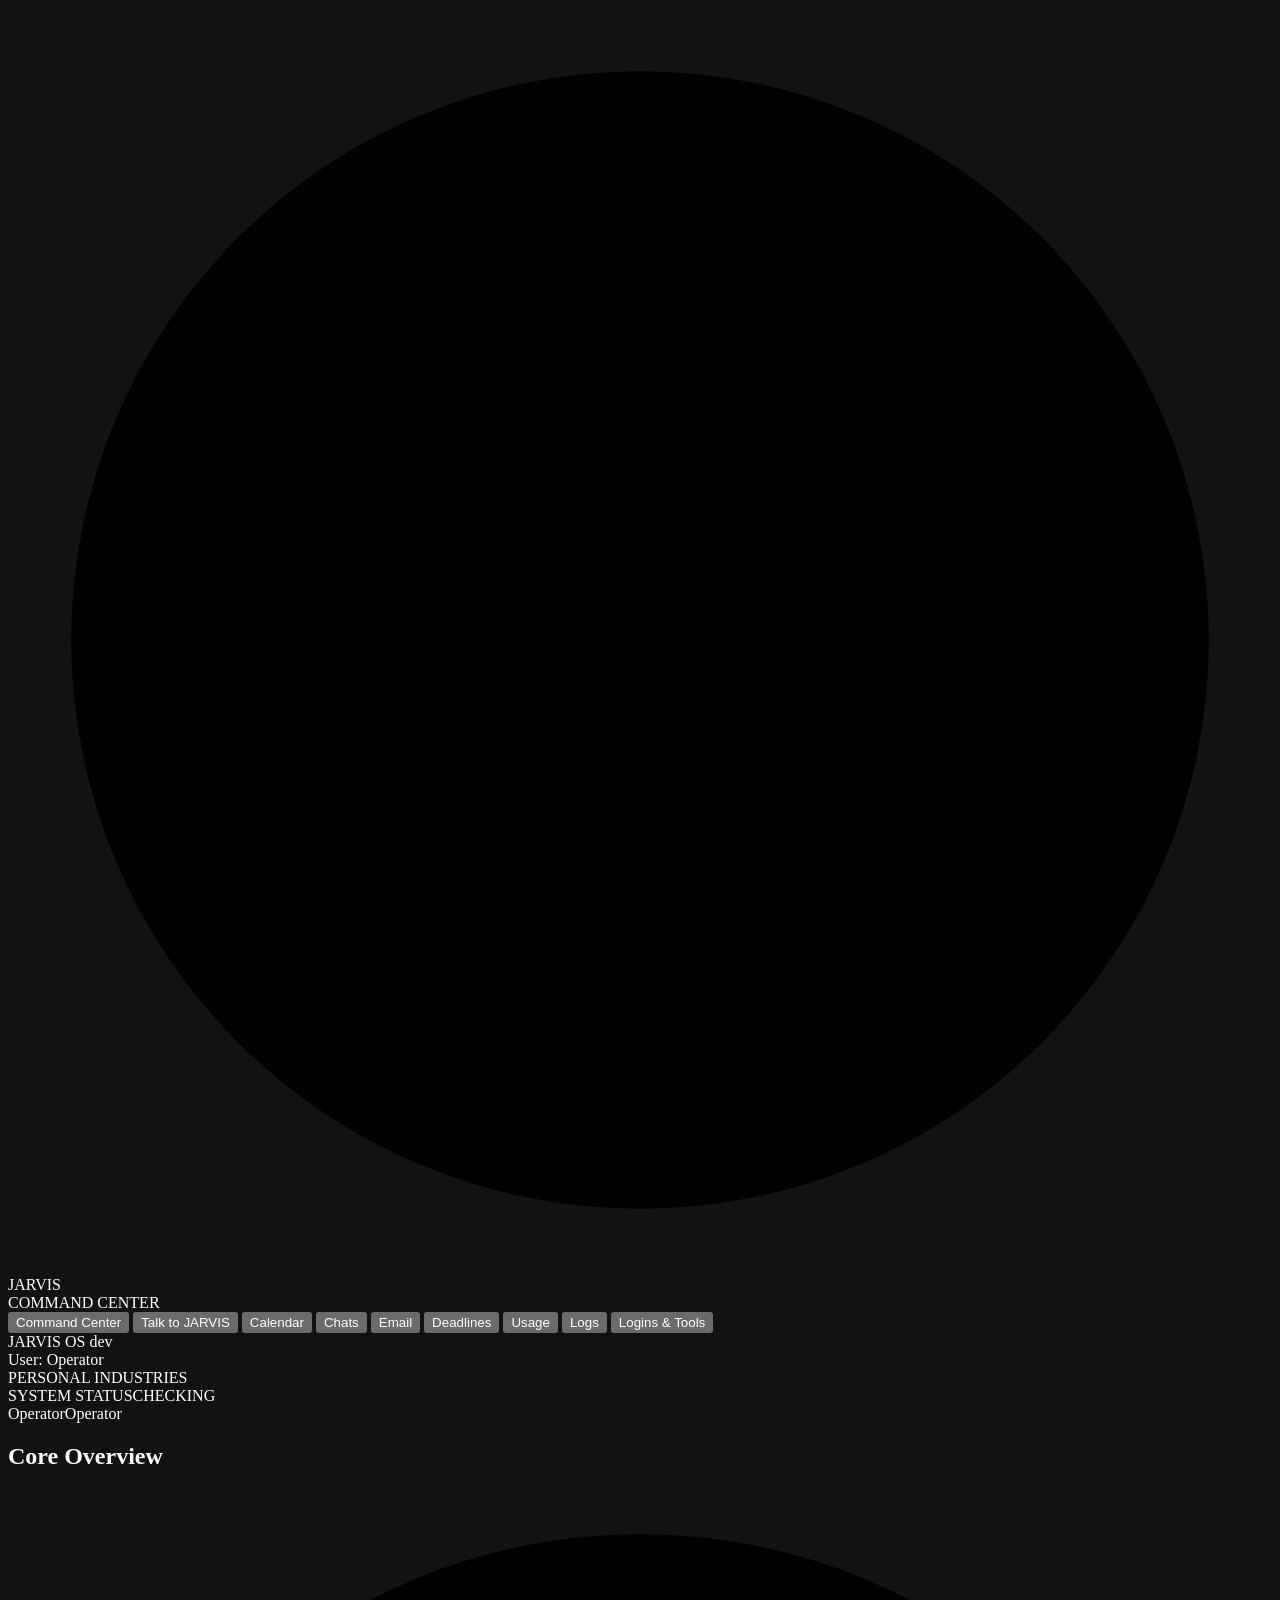
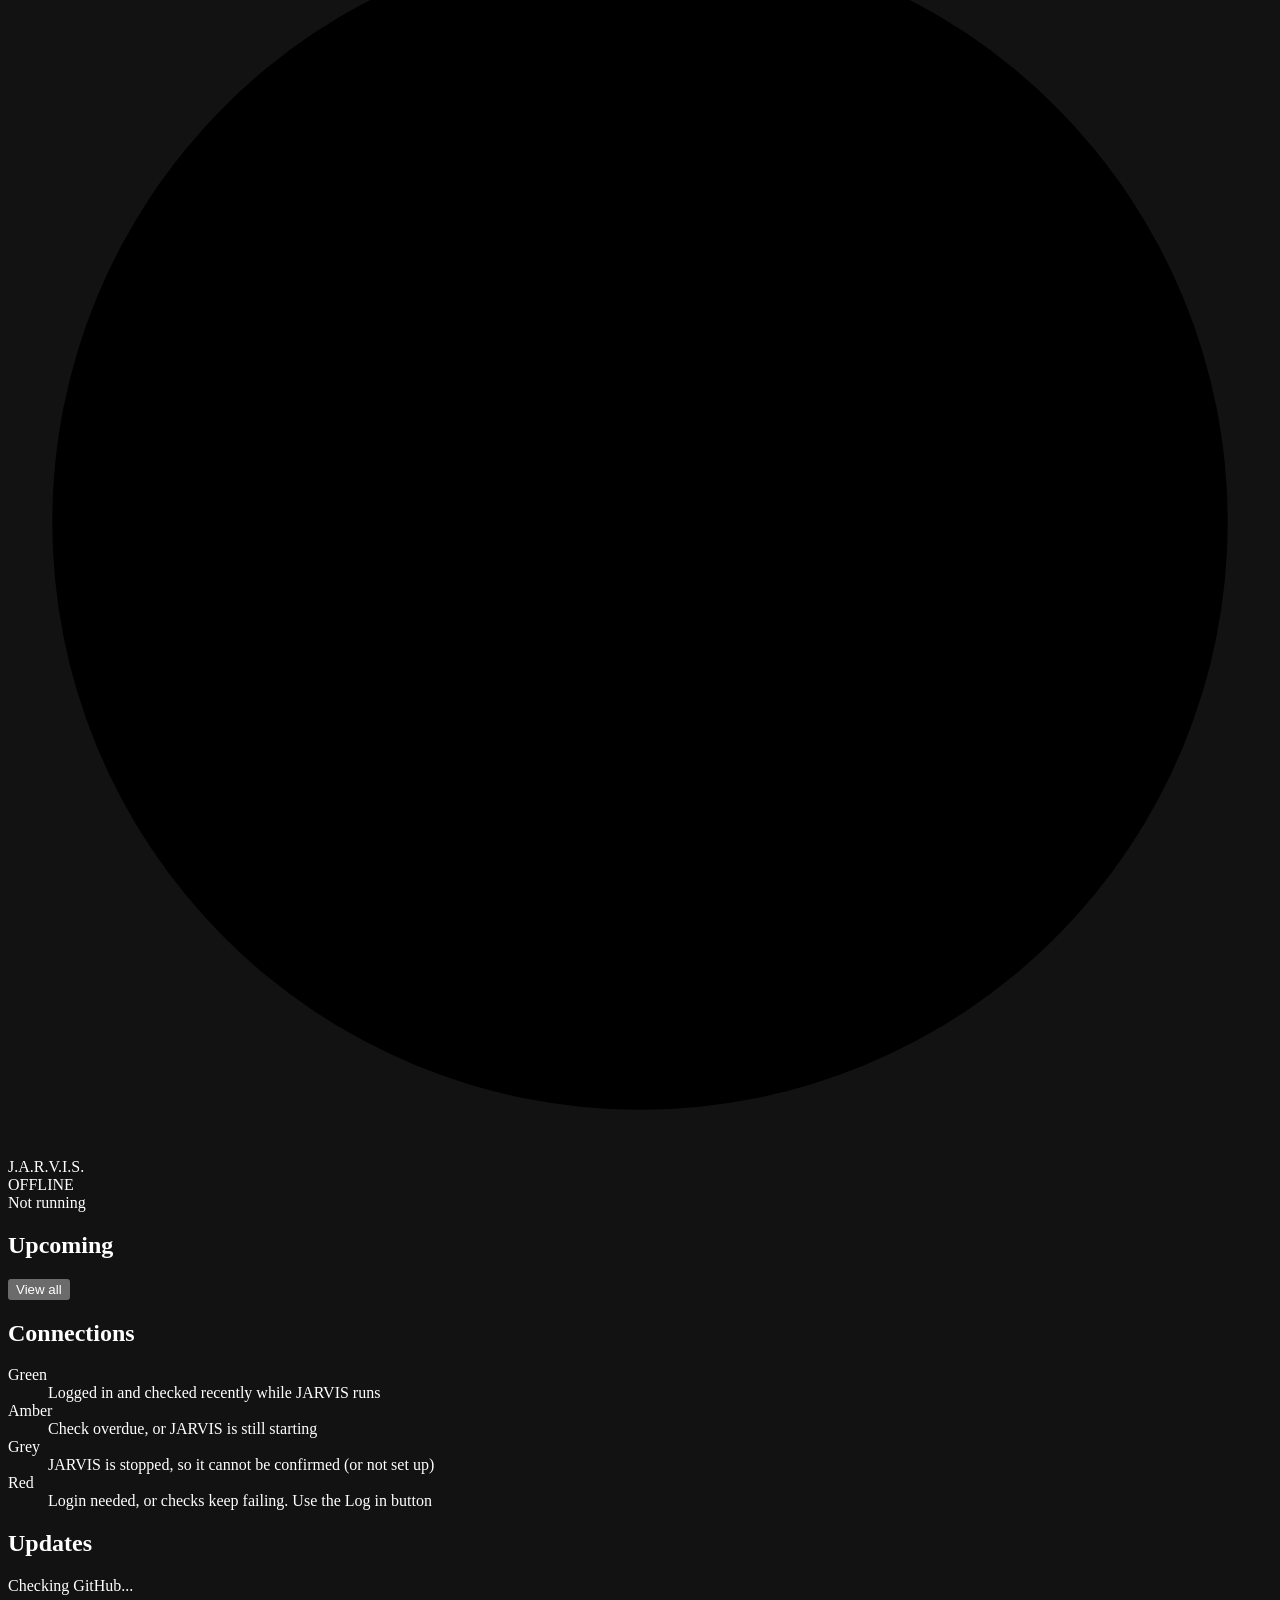
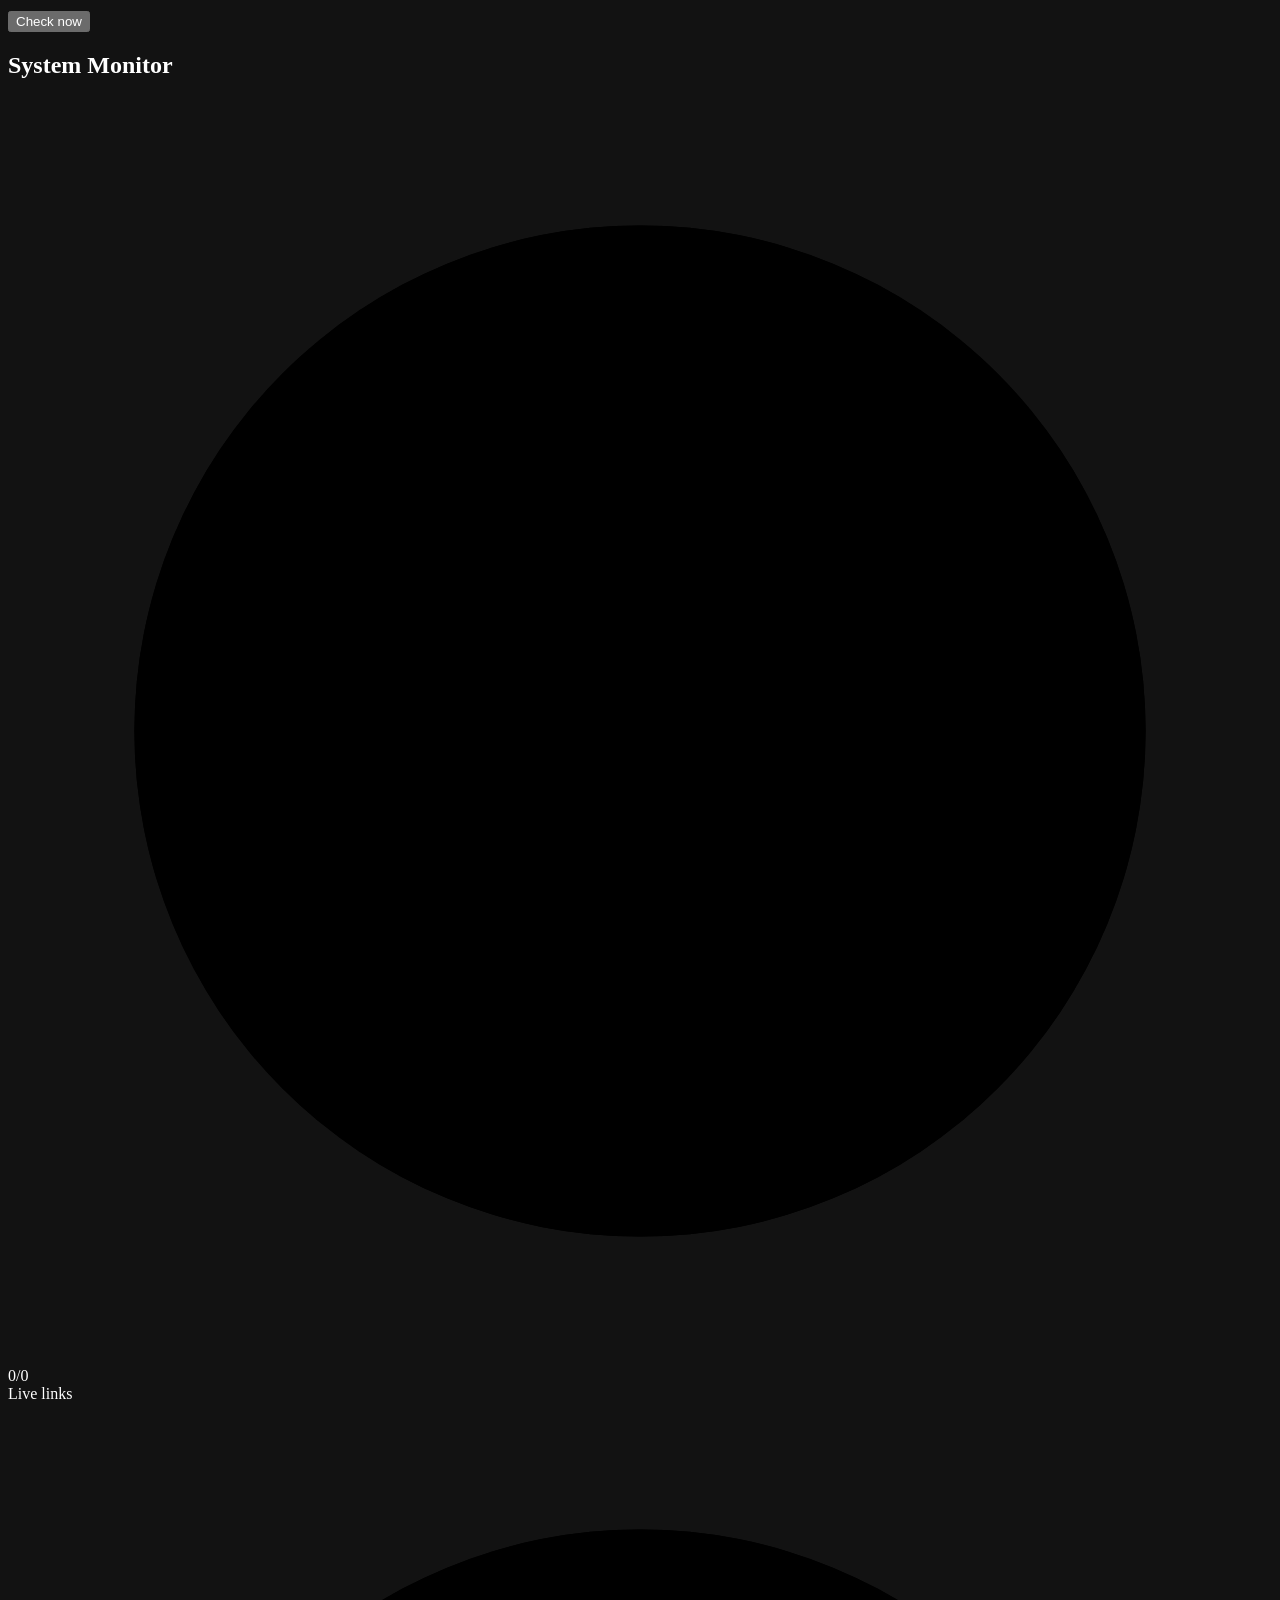
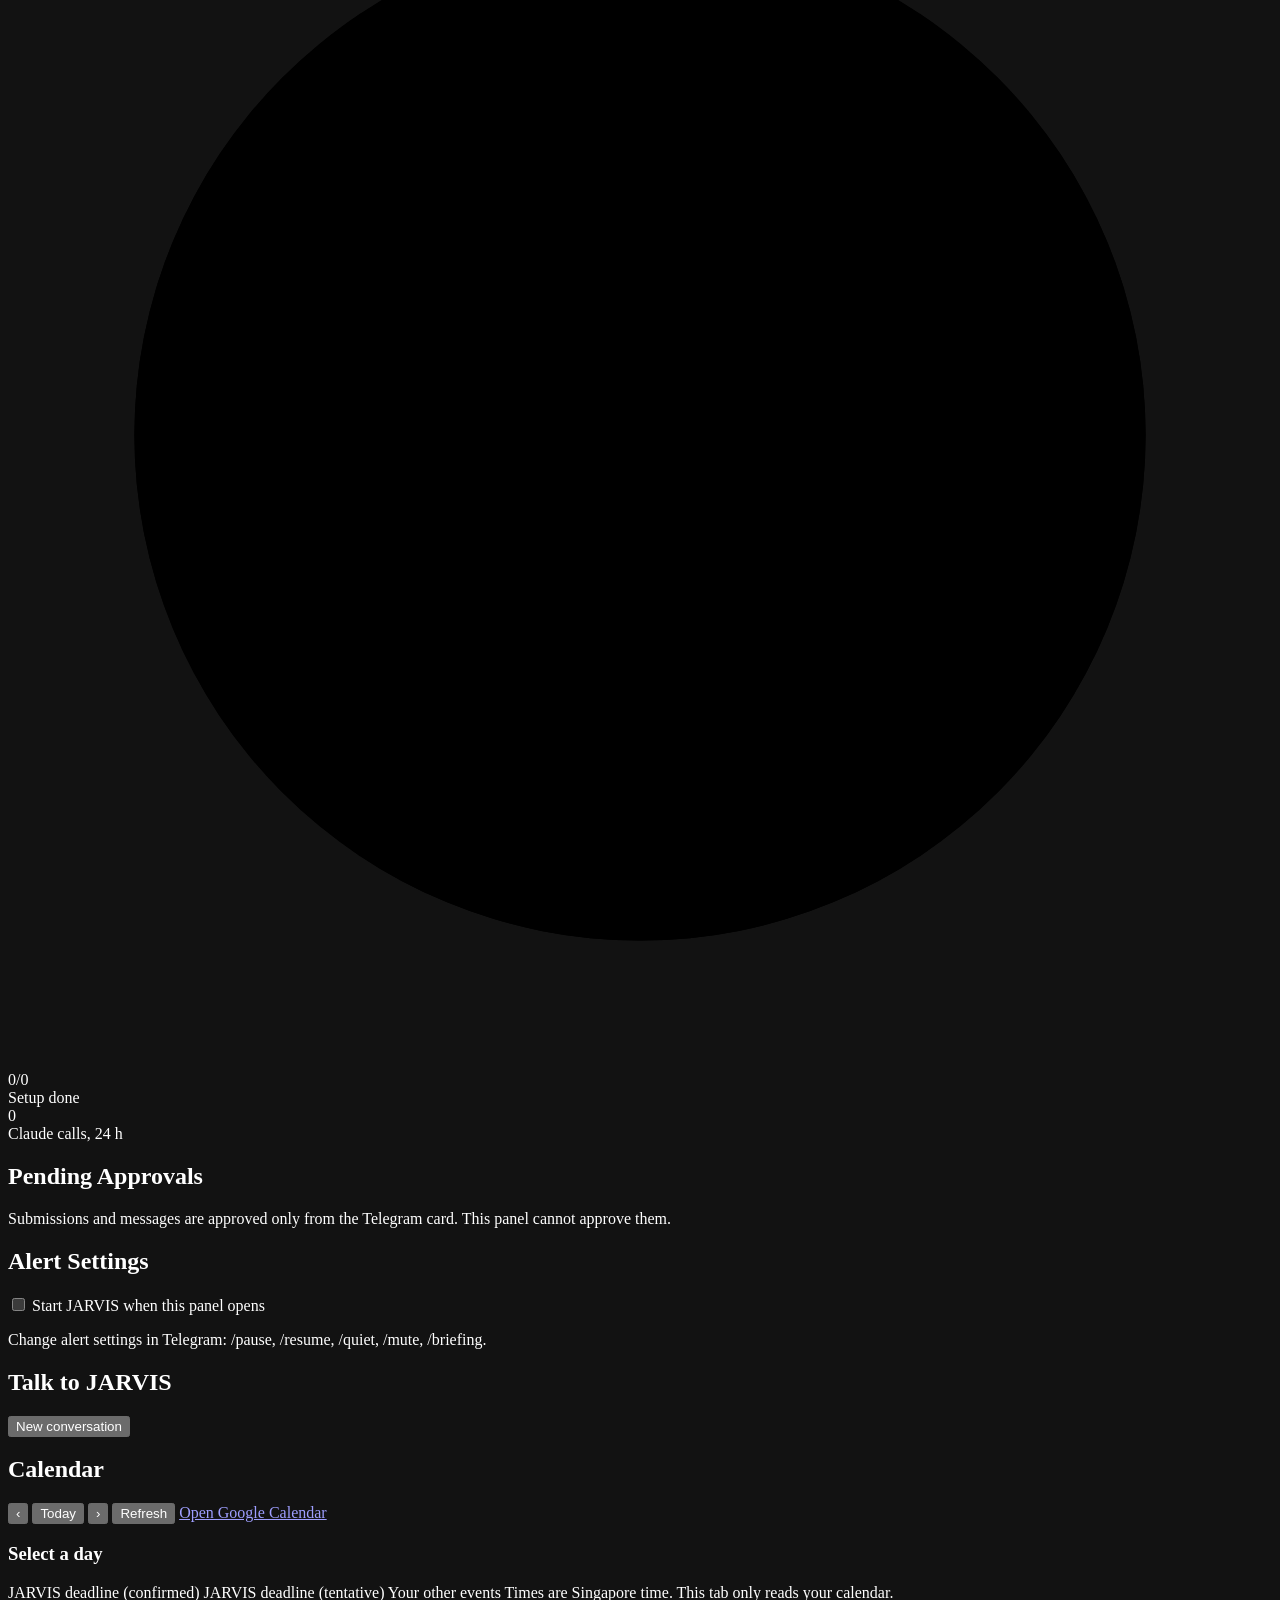
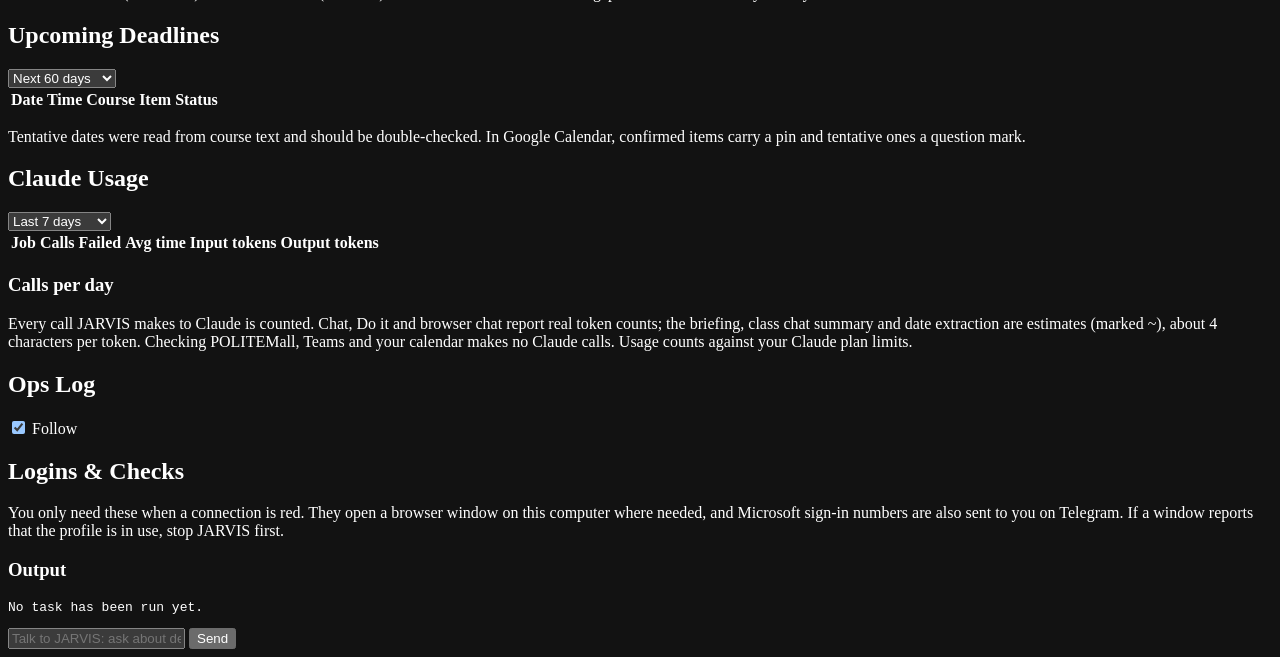
==== ui/static/index.html @ 7aaf9af2 "Initial public release" ====
<!doctype html>
<html lang="en-GB">
<head>
<meta charset="utf-8">
<meta name="viewport" content="width=device-width, initial-scale=1">
<meta name="color-scheme" content="dark">
<title>J.A.R.V.I.S. Command Center</title>
<link rel="icon" href="data:image/svg+xml,%3Csvg xmlns='http://www.w3.org/2000/svg' viewBox='0 0 60 60'%3E%3Crect width='60' height='60' rx='12' fill='%2302080f'/%3E%3Ccircle cx='30' cy='30' r='22' fill='none' stroke='%2328e0ff' stroke-width='3'/%3E%3Ccircle cx='30' cy='30' r='13' fill='none' stroke='%2328e0ff' stroke-width='2' stroke-dasharray='4 3'/%3E%3Ccircle cx='30' cy='30' r='5' fill='%2328e0ff'/%3E%3C/svg%3E">
<link rel="stylesheet" href="/static/app.css">
</head>
<body>
<div class="shell">

  <aside class="side">
    <div class="logo">
      <svg class="logo-mark" viewBox="0 0 60 60" aria-hidden="true">
        <circle cx="30" cy="30" r="27" class="lm-a"/><circle cx="30" cy="30" r="20" class="lm-b"/>
        <circle cx="30" cy="30" r="12" class="lm-c"/><circle cx="30" cy="30" r="5" class="lm-d"/>
      </svg>
      <div><div class="logo-name">JARVIS</div><div class="logo-sub">COMMAND CENTER</div></div>
    </div>
    <nav class="nav" role="tablist">
      <button class="nav-item active" data-view="overview" role="tab" title="Command Center"><i class="ico ico-grid"></i><span class="nl">Command Center</span></button>
      <button class="nav-item" data-view="chat" role="tab" title="Talk to JARVIS"><i class="ico ico-chat"></i><span class="nl">Talk to JARVIS</span></button>
      <button class="nav-item" data-view="calendar" role="tab" title="Calendar"><i class="ico ico-cal"></i><span class="nl">Calendar</span></button>
      <button class="nav-item" data-view="chats" role="tab" title="Chats"><i class="ico ico-people"></i><span class="nl">Chats</span></button>
      <button class="nav-item" data-view="inbox" role="tab" title="Email"><i class="ico ico-mail"></i><span class="nl">Email</span></button>
      <button class="nav-item" data-view="deadlines" role="tab" title="Deadlines"><i class="ico ico-list"></i><span class="nl">Deadlines</span></button>
      <button class="nav-item" data-view="usage" role="tab" title="Usage"><i class="ico ico-bars"></i><span class="nl">Usage</span></button>
      <button class="nav-item" data-view="logs" role="tab" title="Logs"><i class="ico ico-term"></i><span class="nl">Logs</span></button>
      <button class="nav-item" data-view="tools" role="tab" title="Logins &amp; Tools"><i class="ico ico-key"></i><span class="nl">Logins &amp; Tools</span></button>
    </nav>
    <div class="side-foot">
      <div class="os-line">JARVIS OS <span id="version">dev</span></div>
      <div class="os-line">User: <span id="who-name">Operator</span></div>
      <div class="brand-foot" id="brand-foot">PERSONAL INDUSTRIES</div>
    </div>
  </aside>

  <div class="main">
    <header class="topbar">
      <div class="status-pill"><span class="lbl">SYSTEM STATUS</span><span id="sys-dot" class="dot grey"></span><span id="sys-text" class="sys-text">CHECKING</span></div>
      <div class="clock"><div id="clock-date" class="clock-date"></div><div id="clock-time" class="clock-time"></div></div>
      <div class="top-right">
        <div id="chips" class="chips" aria-label="Connection status"></div>
        <button id="btn-start" class="btn btn-primary" hidden>Start</button>
        <button id="btn-restart" class="btn" hidden>Restart</button>
        <button id="btn-stop" class="btn btn-danger" hidden>Stop</button>
        <div class="operator"><span class="op-name" id="op-name">Operator</span><span class="op-role">Operator</span></div>
      </div>
    </header>

    <div id="notice" class="notice" hidden></div>

    <main class="views">

      <!-- ===== COMMAND CENTER ===== -->
      <section id="view-overview" class="view active">
        <div class="ov-grid">
          <div class="hud area-core">
            <h2>Core Overview</h2>
            <ul id="core-list" class="rows"></ul>
          </div>

          <div class="hero area-hero" id="hero" data-state="offline">
            <svg class="core" viewBox="0 0 400 400" aria-hidden="true">
              <defs>
                <filter id="glow" x="-30%" y="-30%" width="160%" height="160%"><feGaussianBlur stdDeviation="3.5" result="b"/><feMerge><feMergeNode in="b"/><feMergeNode in="SourceGraphic"/></feMerge></filter>
                <radialGradient id="core-fill" cx="50%" cy="50%" r="50%"><stop offset="0" stop-color="var(--core)" stop-opacity=".22"/><stop offset="1" stop-color="var(--core)" stop-opacity="0"/></radialGradient>
              </defs>
              <circle cx="200" cy="200" r="190" fill="url(#core-fill)"/>
              <g class="spin-slow"><circle cx="200" cy="200" r="186" class="ring ring-ticks"/></g>
              <g class="spin-rev"><circle cx="200" cy="200" r="160" class="ring ring-band" filter="url(#glow)"/></g>
              <g class="spin-mid"><path d="M 200 40 A 160 160 0 0 1 340 120" class="ring ring-accent" filter="url(#glow)"/></g>
              <g class="spin-slow"><circle cx="200" cy="200" r="132" class="ring ring-dash"/></g>
              <circle cx="200" cy="200" r="112" class="ring ring-inner" filter="url(#glow)"/>
              <polygon points="200,128 262,236 138,236" class="reactor" filter="url(#glow)"/>
              <polygon points="200,152 242,226 158,226" class="reactor reactor-in"/>
              <circle cx="200" cy="198" r="9" class="reactor-core" filter="url(#glow)"/>
            </svg>
            <div class="core-text">
              <div class="core-name">J.A.R.V.I.S.</div>
              <div id="core-state" class="core-state">OFFLINE</div>
              <div id="core-sub" class="core-sub">Not running</div>
            </div>
          </div>

          <div class="hud area-feed">
            <div class="row-between"><h2>Upcoming</h2><button class="link" data-goto="deadlines">View all</button></div>
            <ul id="feed" class="feed"></ul>
          </div>

          <div class="hud area-conn">
            <h2>Connections</h2>
            <div id="connections" class="tiles"></div>
            <dl class="legend" aria-label="Legend">
              <dt><span class="dot green"></span>Green</dt><dd>Logged in and checked recently while JARVIS runs</dd>
              <dt><span class="dot amber"></span>Amber</dt><dd>Check overdue, or JARVIS is still starting</dd>
              <dt><span class="dot grey"></span>Grey</dt><dd>JARVIS is stopped, so it cannot be confirmed (or not set up)</dd>
              <dt><span class="dot red"></span>Red</dt><dd>Login needed, or checks keep failing. Use the Log in button</dd>
            </dl>
          </div>

          <div class="hud area-upd">
            <h2>Updates</h2>
            <p id="update-msg" class="muted">Checking GitHub...</p>
            <ul id="update-changes" class="changes"></ul>
            <p id="update-notes" class="muted small"></p>
            <div class="btn-row">
              <button id="update-check" class="btn">Check now</button>
              <button id="update-apply" class="btn btn-primary" hidden>Update and restart</button>
            </div>
          </div>

          <div class="hud area-mon">
            <h2>System Monitor</h2>
            <div class="gauges">
              <div class="gauge"><svg viewBox="0 0 80 80"><circle class="g-track" cx="40" cy="40" r="32"/><circle id="g-links" class="g-val" cx="40" cy="40" r="32"/></svg><div class="g-num" id="g-links-n">0/0</div><div class="g-lbl">Live links</div></div>
              <div class="gauge"><svg viewBox="0 0 80 80"><circle class="g-track" cx="40" cy="40" r="32"/><circle id="g-setup" class="g-val" cx="40" cy="40" r="32"/></svg><div class="g-num" id="g-setup-n">0/0</div><div class="g-lbl">Setup done</div></div>
              <div class="gauge"><div class="big-num" id="g-calls">0</div><div class="g-lbl">Claude calls, 24 h</div></div>
            </div>
          </div>

          <div class="hud area-pend">
            <h2>Pending Approvals</h2>
            <div id="pending"></div>
            <p class="muted small">Submissions and messages are approved only from the Telegram card. This panel cannot approve them.</p>
          </div>

          <div class="hud area-alert">
            <h2>Alert Settings</h2>
            <dl class="kv" id="controls-kv"></dl>
            <label class="check"><input type="checkbox" id="autostart"> Start JARVIS when this panel opens</label>
            <p class="muted small">Change alert settings in Telegram: /pause, /resume, /quiet, /mute, /briefing.</p>
          </div>
        </div>
      </section>

      <!-- ===== CHAT ===== -->
      <section id="view-chat" class="view">
        <div class="hud chat-panel">
          <div class="row-between"><h2>Talk to JARVIS</h2><button id="chat-new" class="btn">New conversation</button></div>
          <div id="chat-log" class="chat-log" aria-live="polite"></div>
        </div>
      </section>

      <!-- ===== CALENDAR ===== -->
      <section id="view-calendar" class="view">
        <div class="hud">
          <div class="row-between cal-head">
            <h2 id="cal-title">Calendar</h2>
            <div class="btn-row cal-nav">
              <button id="cal-prev" class="btn" aria-label="Previous month">&lsaquo;</button>
              <button id="cal-today" class="btn">Today</button>
              <button id="cal-next" class="btn" aria-label="Next month">&rsaquo;</button>
              <button id="cal-refresh" class="btn">Refresh</button>
              <a class="btn" href="https://calendar.google.com/" target="_blank" rel="noopener noreferrer">Open Google Calendar</a>
            </div>
          </div>
          <div id="cal-msg" class="cal-msg" hidden></div>
          <div id="cal-body" class="cal-body">
            <div class="cal-main">
              <div class="cal-dow" id="cal-dow"></div>
              <div id="cal-grid" class="cal-grid"></div>
            </div>
            <aside class="cal-day">
              <h3 id="cal-day-title">Select a day</h3>
              <ul id="cal-day-list" class="cal-day-list"></ul>
            </aside>
          </div>
          <div class="cal-legend">
            <span><i class="sw sw-j"></i>JARVIS deadline (confirmed)</span>
            <span><i class="sw sw-t"></i>JARVIS deadline (tentative)</span>
            <span><i class="sw sw-o"></i>Your other events</span>
            <span class="muted">Times are Singapore time. This tab only reads your calendar.</span>
          </div>
        </div>
      </section>

      <!-- ===== CHATS (Telegram groups) ===== -->
      <section id="view-chats" class="view">
        <div class="hud" id="chats-setup" hidden>
          <h2 id="cs-title">Telegram groups</h2>
          <div id="cs-body"></div>
        </div>
        <div class="hud" id="chats-main" hidden>
          <div class="row-between"><h2>Group chats</h2><button id="chats-edit" class="btn">Change groups</button></div>
          <div id="chats-tabs" class="chat-tabs" role="tablist"></div>
          <div class="chat-tools">
            <input id="chats-search" type="search" placeholder="Search this group" aria-label="Search this group">
            <span id="chats-count" class="muted small"></span>
          </div>
          <div id="chats-log" class="msgs" aria-live="polite"></div>
          <p class="muted small">Read-only. JARVIS reads these groups as you and can never post to them. Messages come from other people, so treat links and requests in them with care.</p>
        </div>
      </section>

      <!-- ===== EMAIL ===== -->
      <section id="view-inbox" class="view">
        <div class="hud" id="inbox-setup" hidden>
          <h2>School email</h2>
          <div id="inbox-setup-body"></div>
        </div>
        <div class="hud" id="inbox-main" hidden>
          <div class="row-between"><h2>School email</h2><span id="inbox-stats" class="muted small"></span></div>
          <div class="chat-tools">
            <div id="inbox-filters" class="chat-tabs" role="tablist">
              <button class="chat-tab active" data-filter="all" type="button">All</button>
              <button class="chat-tab" data-filter="unread" type="button">Unread</button>
              <button class="chat-tab" data-filter="important" type="button">Important</button>
            </div>
            <input id="inbox-search" type="search" placeholder="Search subject, sender or text" aria-label="Search email">
          </div>
          <div class="mail-body">
            <ul id="inbox-list" class="mail-list"></ul>
            <article id="inbox-reader" class="mail-reader"><p class="muted">Select a message to read it.</p></article>
          </div>
          <p class="muted small">Read-only. JARVIS can read this mailbox but never send, move or delete mail. Messages come from other people: treat links and requests in them with care. Marked Important means from the school and about something time-sensitive.</p>
        </div>
      </section>

      <!-- ===== DEADLINES ===== -->
      <section id="view-deadlines" class="view">
        <div class="hud">
          <div class="row-between"><h2>Upcoming Deadlines</h2>
            <select id="dl-days"><option value="14">Next 14 days</option><option value="30">Next 30 days</option><option value="60" selected>Next 60 days</option><option value="180">Next 180 days</option></select>
          </div>
          <table class="table" id="dl-table"><thead><tr><th>Date</th><th>Time</th><th>Course</th><th>Item</th><th>Status</th></tr></thead><tbody></tbody></table>
          <p class="muted small">Tentative dates were read from course text and should be double-checked. In Google Calendar, confirmed items carry a pin and tentative ones a question mark.</p>
        </div>
      </section>

      <!-- ===== USAGE ===== -->
      <section id="view-usage" class="view">
        <div class="hud">
          <div class="row-between"><h2>Claude Usage</h2>
            <select id="usage-days"><option value="1">Last 24 hours</option><option value="7" selected>Last 7 days</option><option value="30">Last 30 days</option><option value="90">Last 90 days</option></select>
          </div>
          <div id="usage-total" class="stats"></div>
          <table class="table" id="usage-table"><thead><tr><th>Job</th><th class="num">Calls</th><th class="num">Failed</th><th class="num">Avg time</th><th class="num">Input tokens</th><th class="num">Output tokens</th></tr></thead><tbody></tbody></table>
          <h3>Calls per day</h3>
          <div id="usage-days-chart" class="bars"></div>
          <p class="muted small">Every call JARVIS makes to Claude is counted. Chat, Do it and browser chat report real token counts; the briefing, class chat summary and date extraction are estimates (marked ~), about 4 characters per token. Checking POLITEMall, Teams and your calendar makes no Claude calls. Usage counts against your Claude plan limits.</p>
        </div>
      </section>

      <!-- ===== LOGS ===== -->
      <section id="view-logs" class="view">
        <div class="hud">
          <div class="row-between"><h2>Ops Log</h2>
            <label class="check"><input type="checkbox" id="logs-follow" checked> Follow</label></div>
          <pre id="log-view" class="log"></pre>
        </div>
      </section>

      <!-- ===== TOOLS ===== -->
      <section id="view-tools" class="view">
        <div class="hud">
          <h2>Logins &amp; Checks</h2>
          <ul id="tool-status" class="rows"></ul>
          <p class="muted">You only need these when a connection is red. They open a browser window on this computer where needed, and Microsoft sign-in numbers are also sent to you on Telegram. If a window reports that the profile is in use, stop JARVIS first.</p>
          <div id="tool-buttons" class="btn-row"></div>
          <div class="row-between"><h3 id="job-title">Output</h3><button id="job-cancel" class="btn" hidden>Cancel</button></div>
          <pre id="job-output" class="log small-log">No task has been run yet.</pre>
        </div>
      </section>
    </main>

    <footer class="talk">
      <form id="chat-form" class="talk-form">
        <div id="wave" class="wave" aria-hidden="true"><i></i><i></i><i></i><i></i><i></i></div>
        <input id="chat-input" type="text" autocomplete="off" placeholder="Talk to JARVIS: ask about deadlines, material or anything at school" aria-label="Message to JARVIS">
        <button type="submit" id="chat-send" class="talk-send">Send</button>
      </form>
    </footer>
  </div>
</div>
<script src="/static/app.js"></script>
<div id="wizard" class="wizard" hidden role="dialog" aria-modal="true" aria-labelledby="wiz-title">
  <div class="wiz-card">
    <div class="wiz-steps" id="wiz-steps"></div>
    <h2 id="wiz-title">Welcome</h2>
    <div id="wiz-body"></div>
  </div>
</div>
</body>
</html>
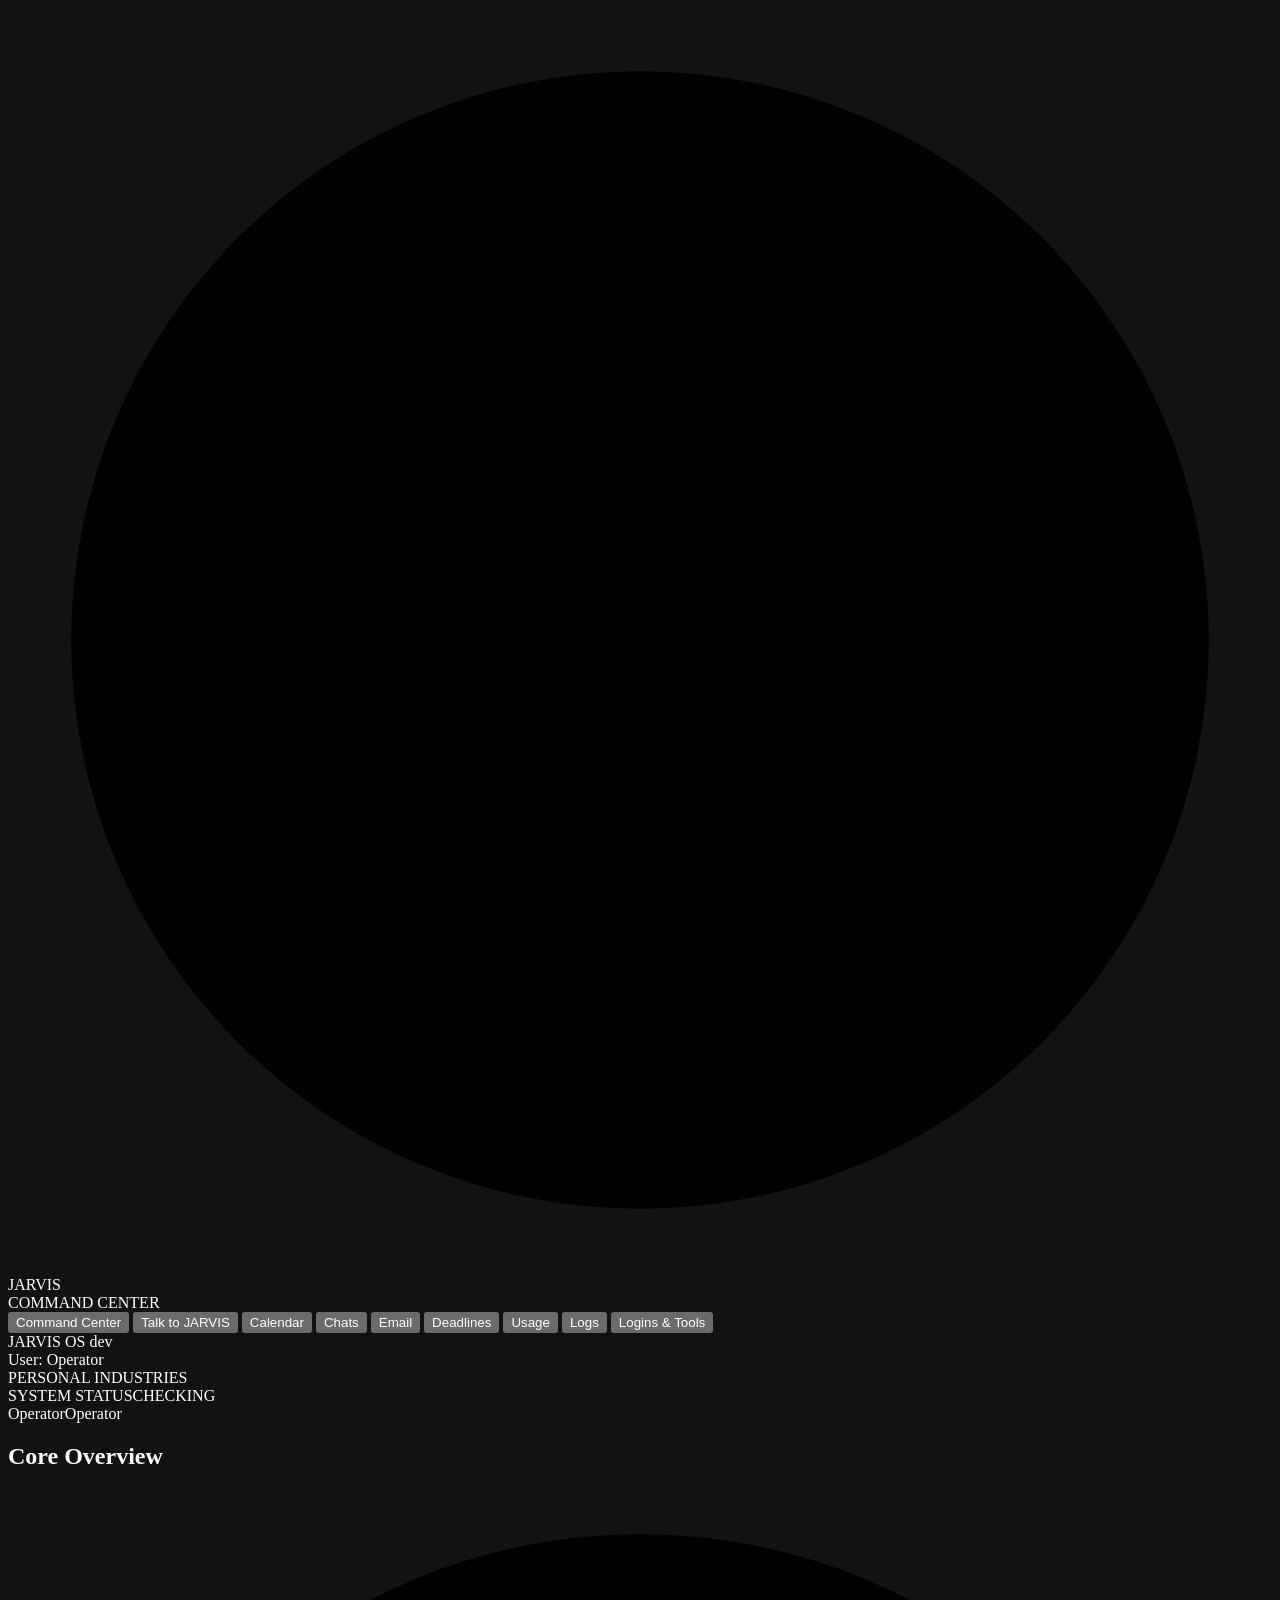
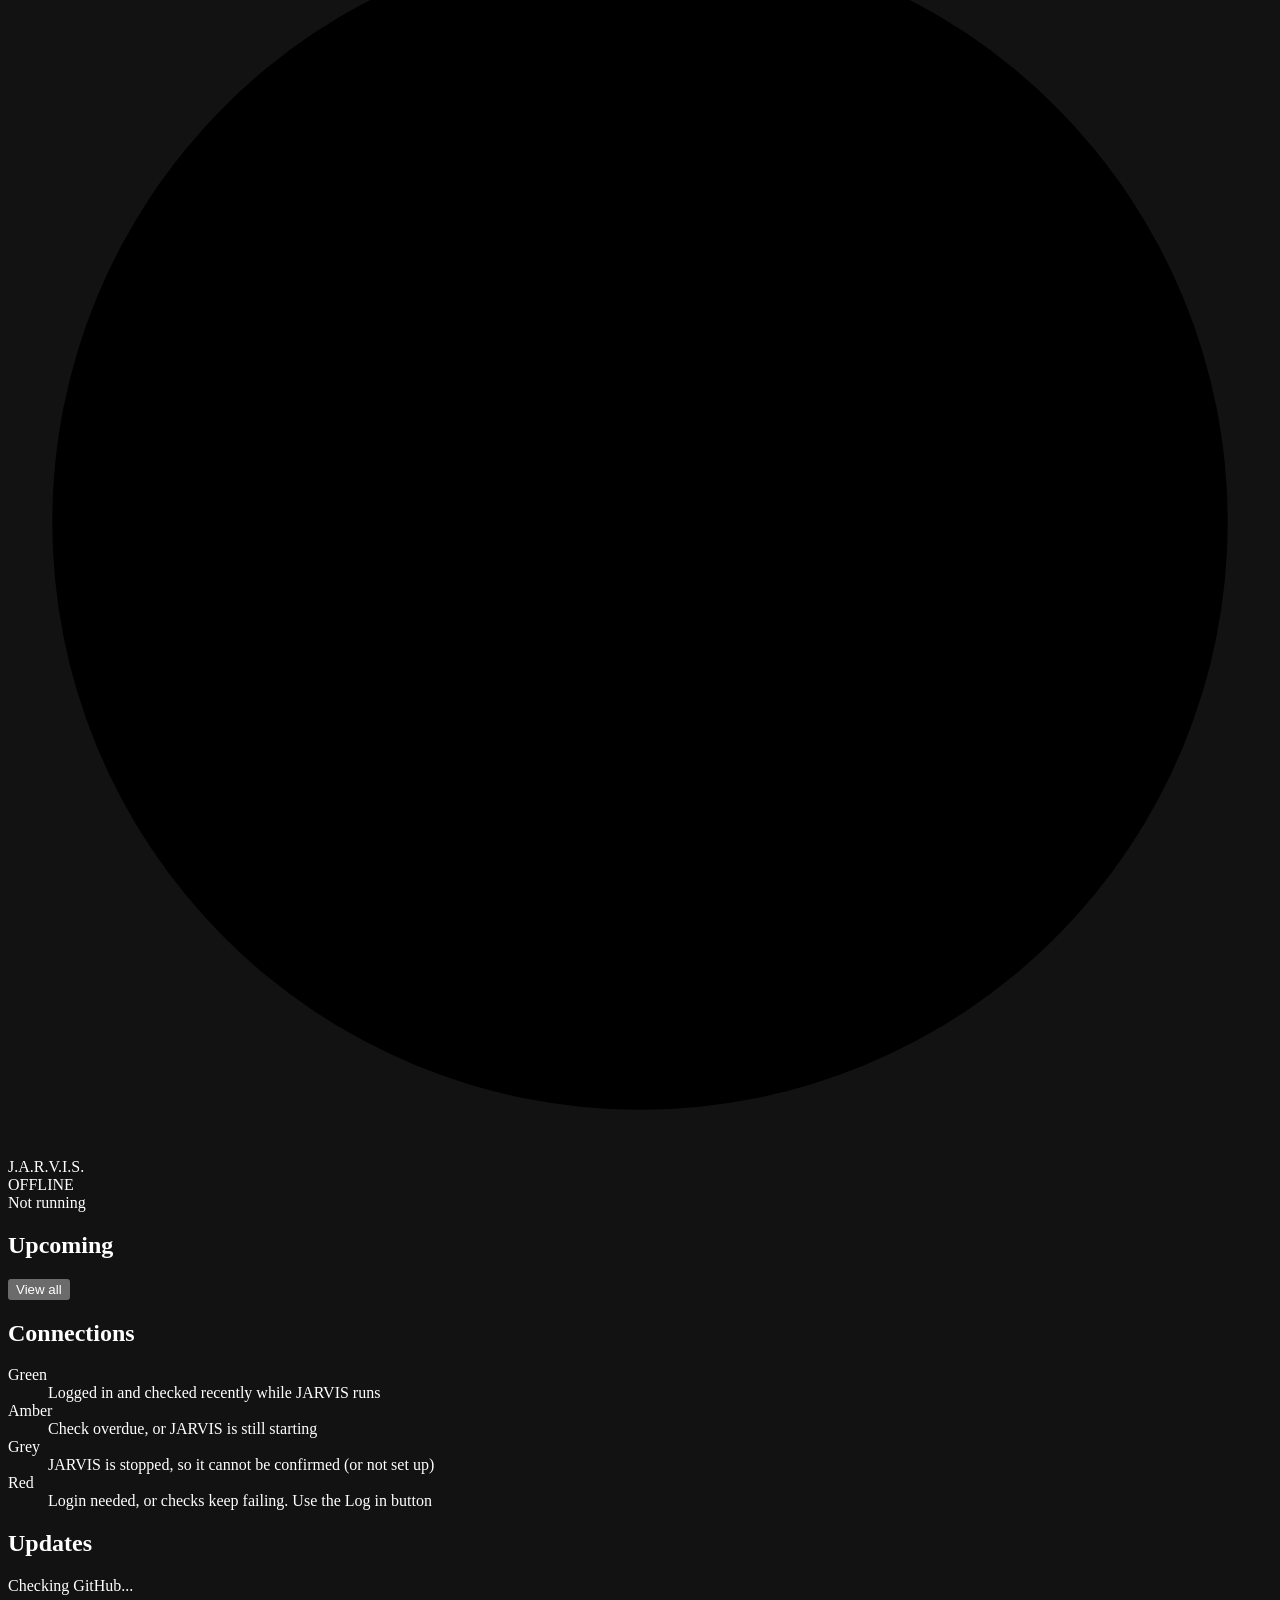
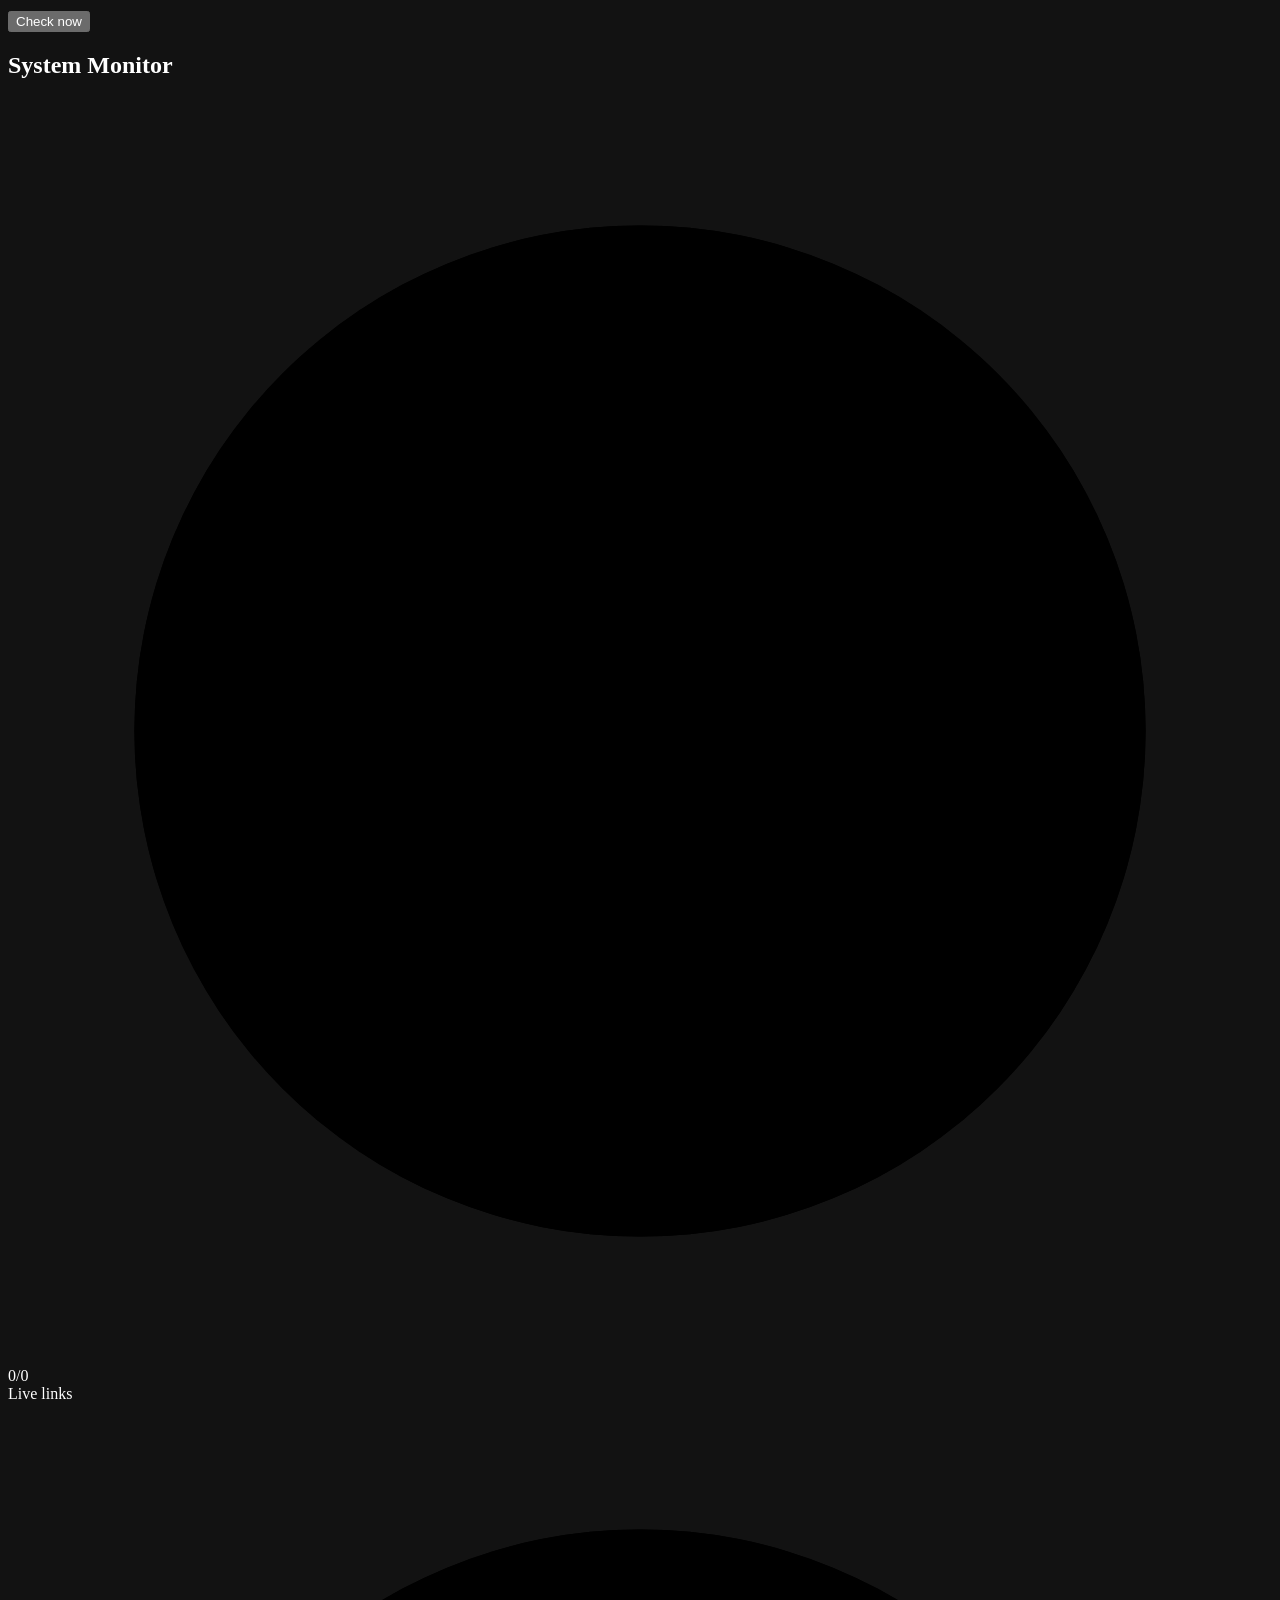
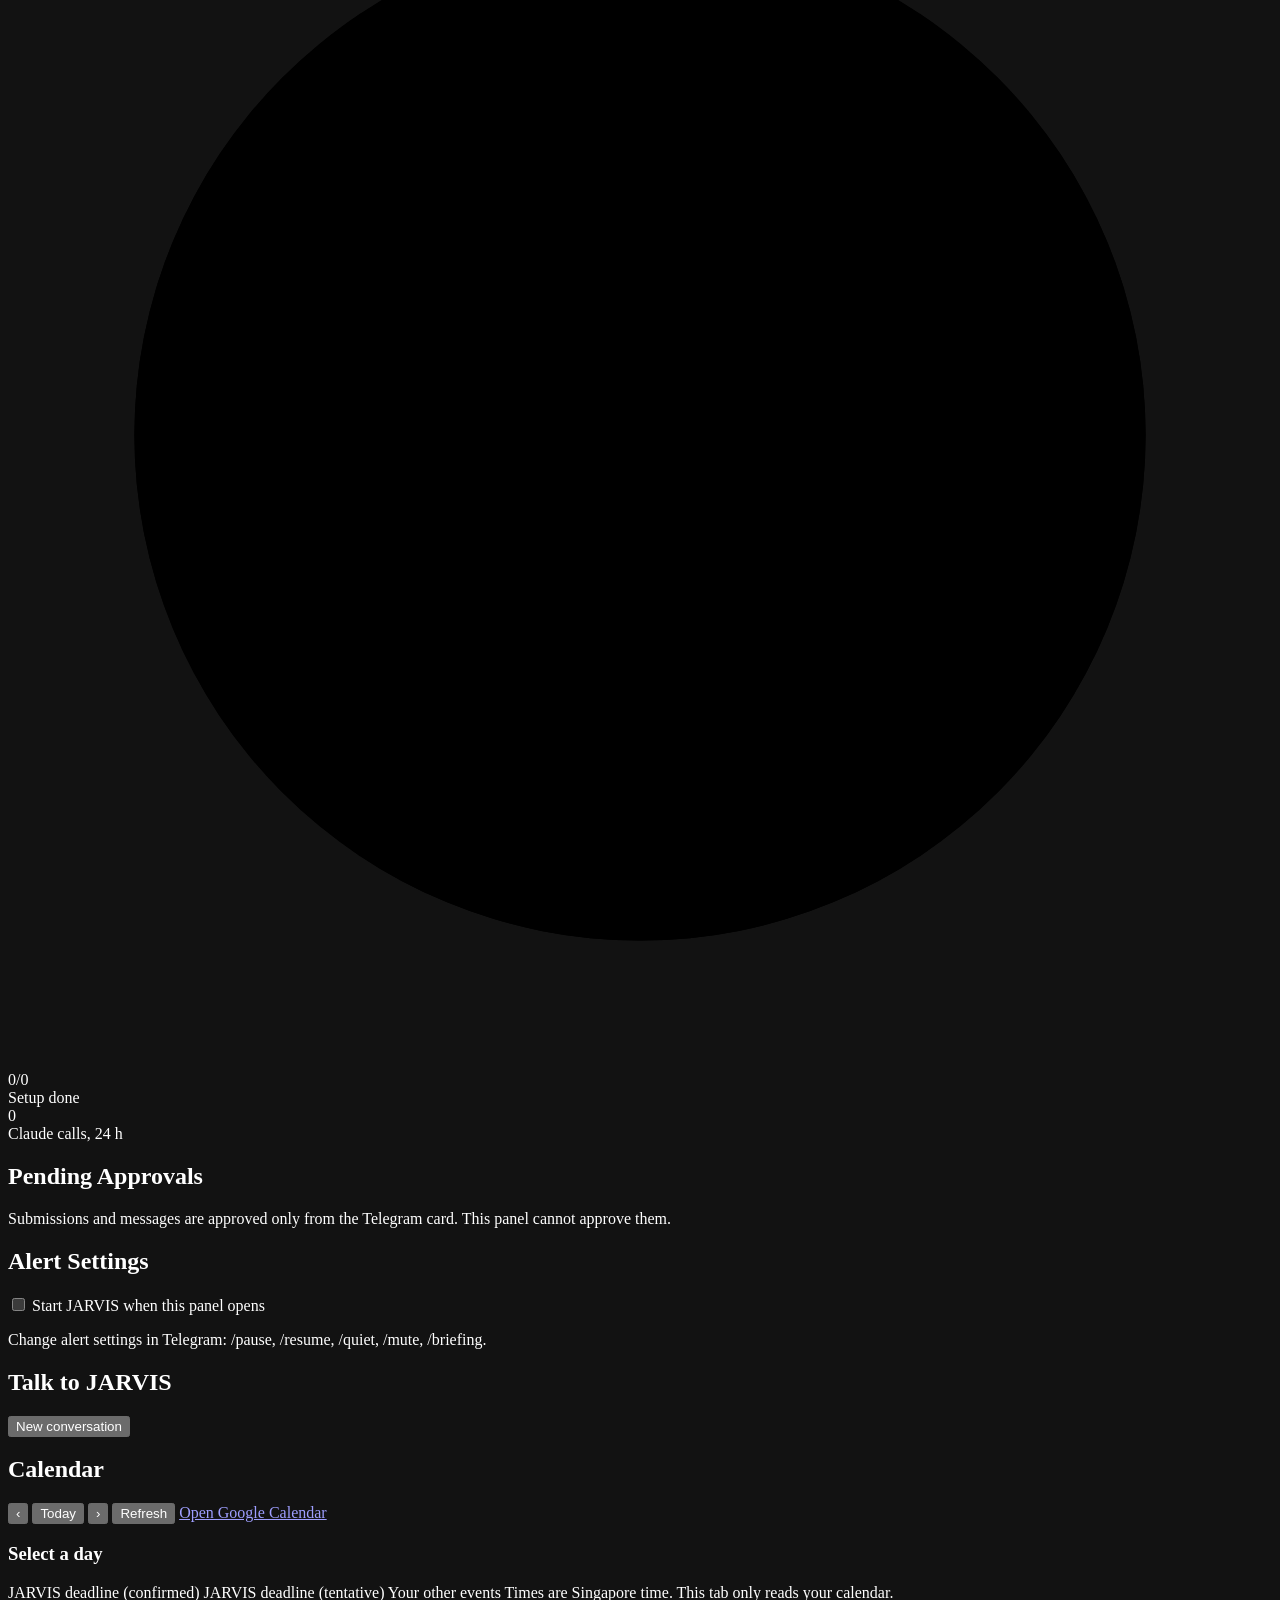
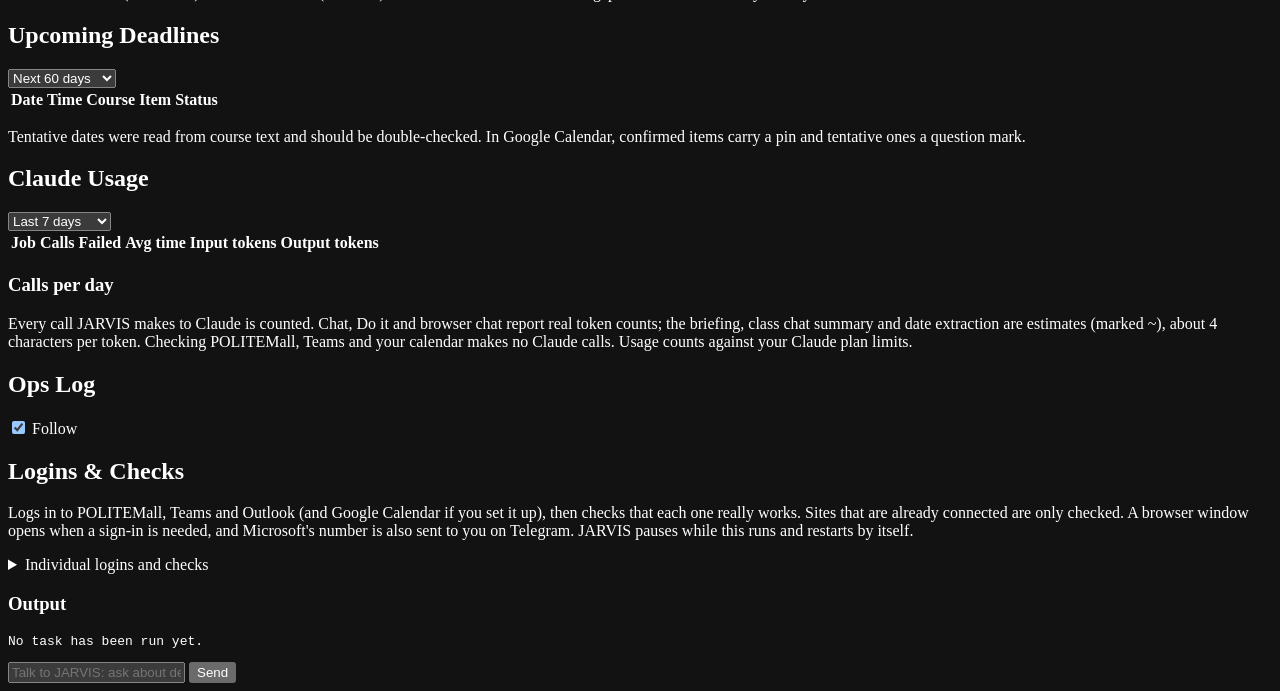
==== commit bb730e10: "One "Connect everything" button: log in to all sites, then check access (#26)" ====
--- a/ui/static/index.html
+++ b/ui/static/index.html
@@ -258,8 +258,14 @@
         <div class="hud">
           <h2>Logins &amp; Checks</h2>
           <ul id="tool-status" class="rows"></ul>
-          <p class="muted">You only need these when a connection is red. They open a browser window on this computer where needed, and Microsoft sign-in numbers are also sent to you on Telegram. If a window reports that the profile is in use, stop JARVIS first.</p>
-          <div id="tool-buttons" class="btn-row"></div>
+          <div class="connect-main">
+            <div id="connect-main" class="btn-row"></div>
+            <p class="muted">Logs in to POLITEMall, Teams and Outlook (and Google Calendar if you set it up), then checks that each one really works. Sites that are already connected are only checked. A browser window opens when a sign-in is needed, and Microsoft's number is also sent to you on Telegram. JARVIS pauses while this runs and restarts by itself.</p>
+          </div>
+          <details class="more-tools">
+            <summary>Individual logins and checks</summary>
+            <div id="tool-buttons" class="btn-row"></div>
+          </details>
           <div class="row-between"><h3 id="job-title">Output</h3><button id="job-cancel" class="btn" hidden>Cancel</button></div>
           <pre id="job-output" class="log small-log">No task has been run yet.</pre>
         </div>
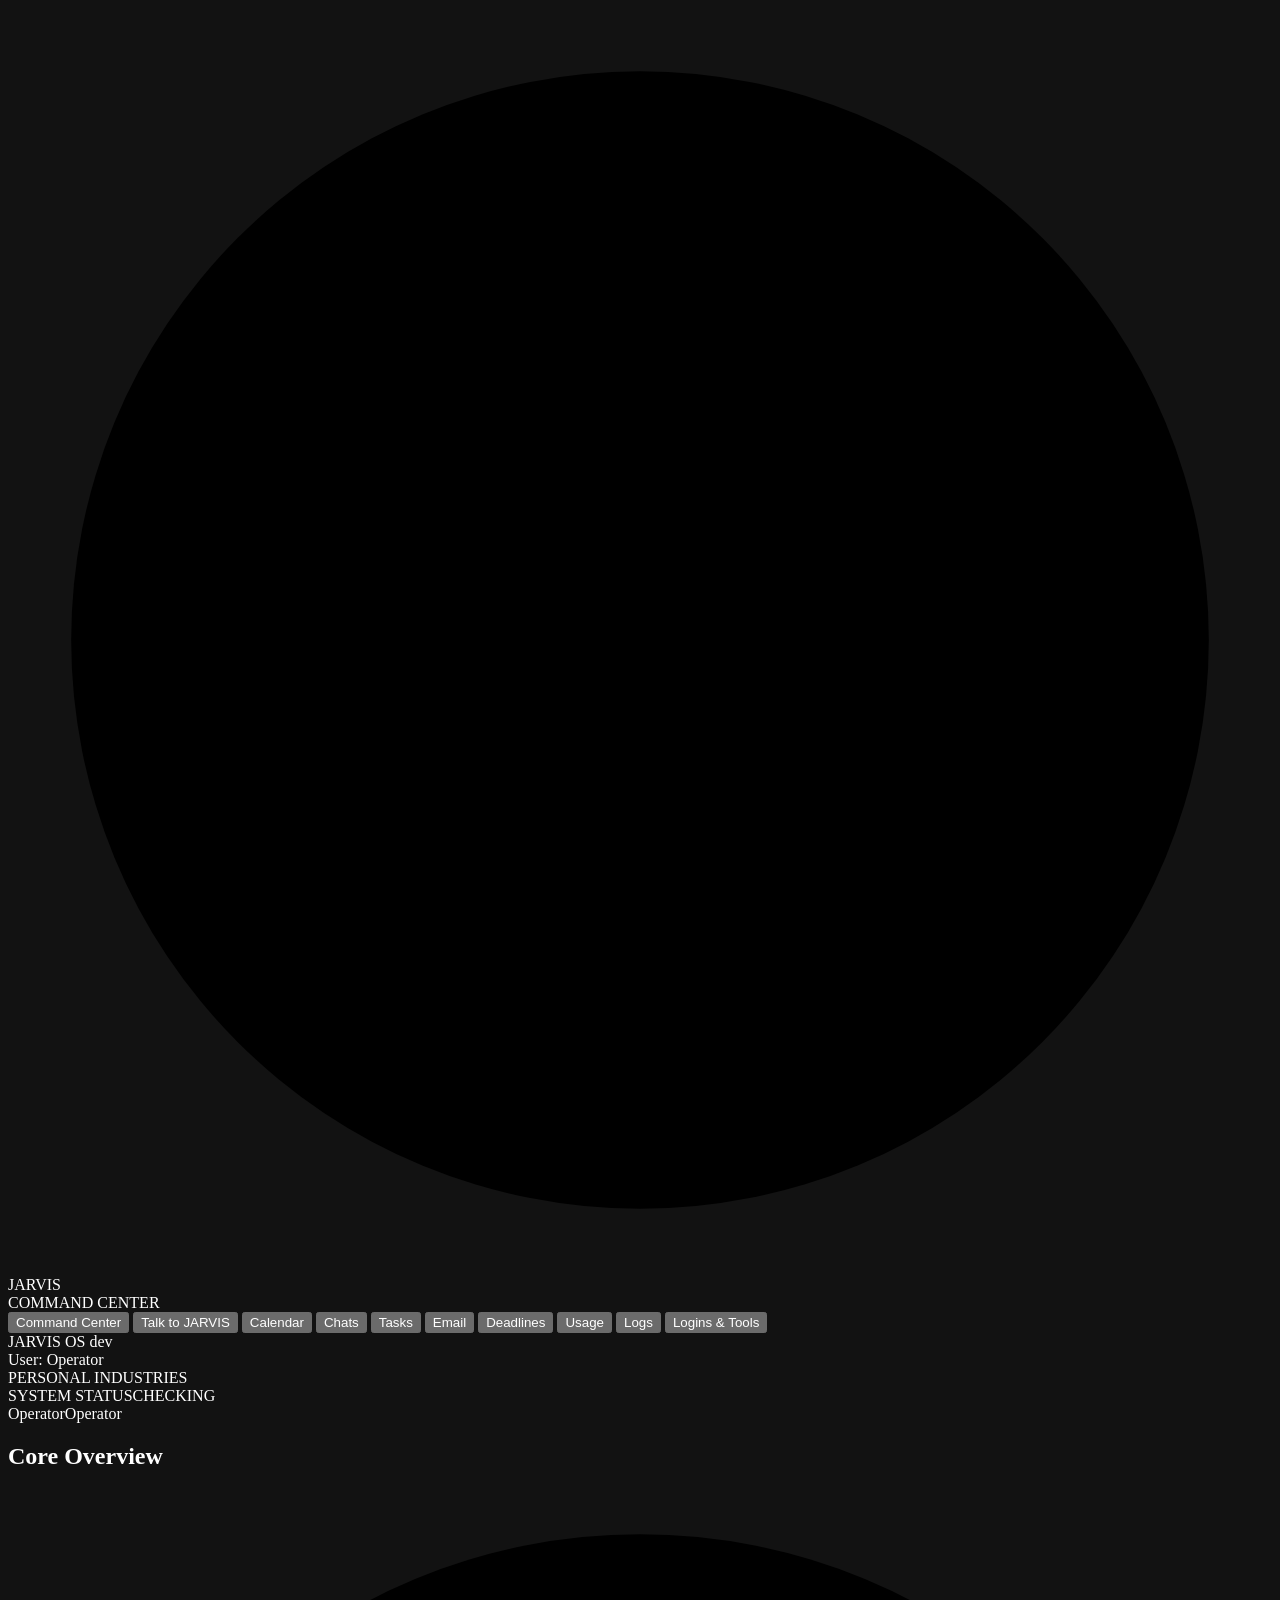
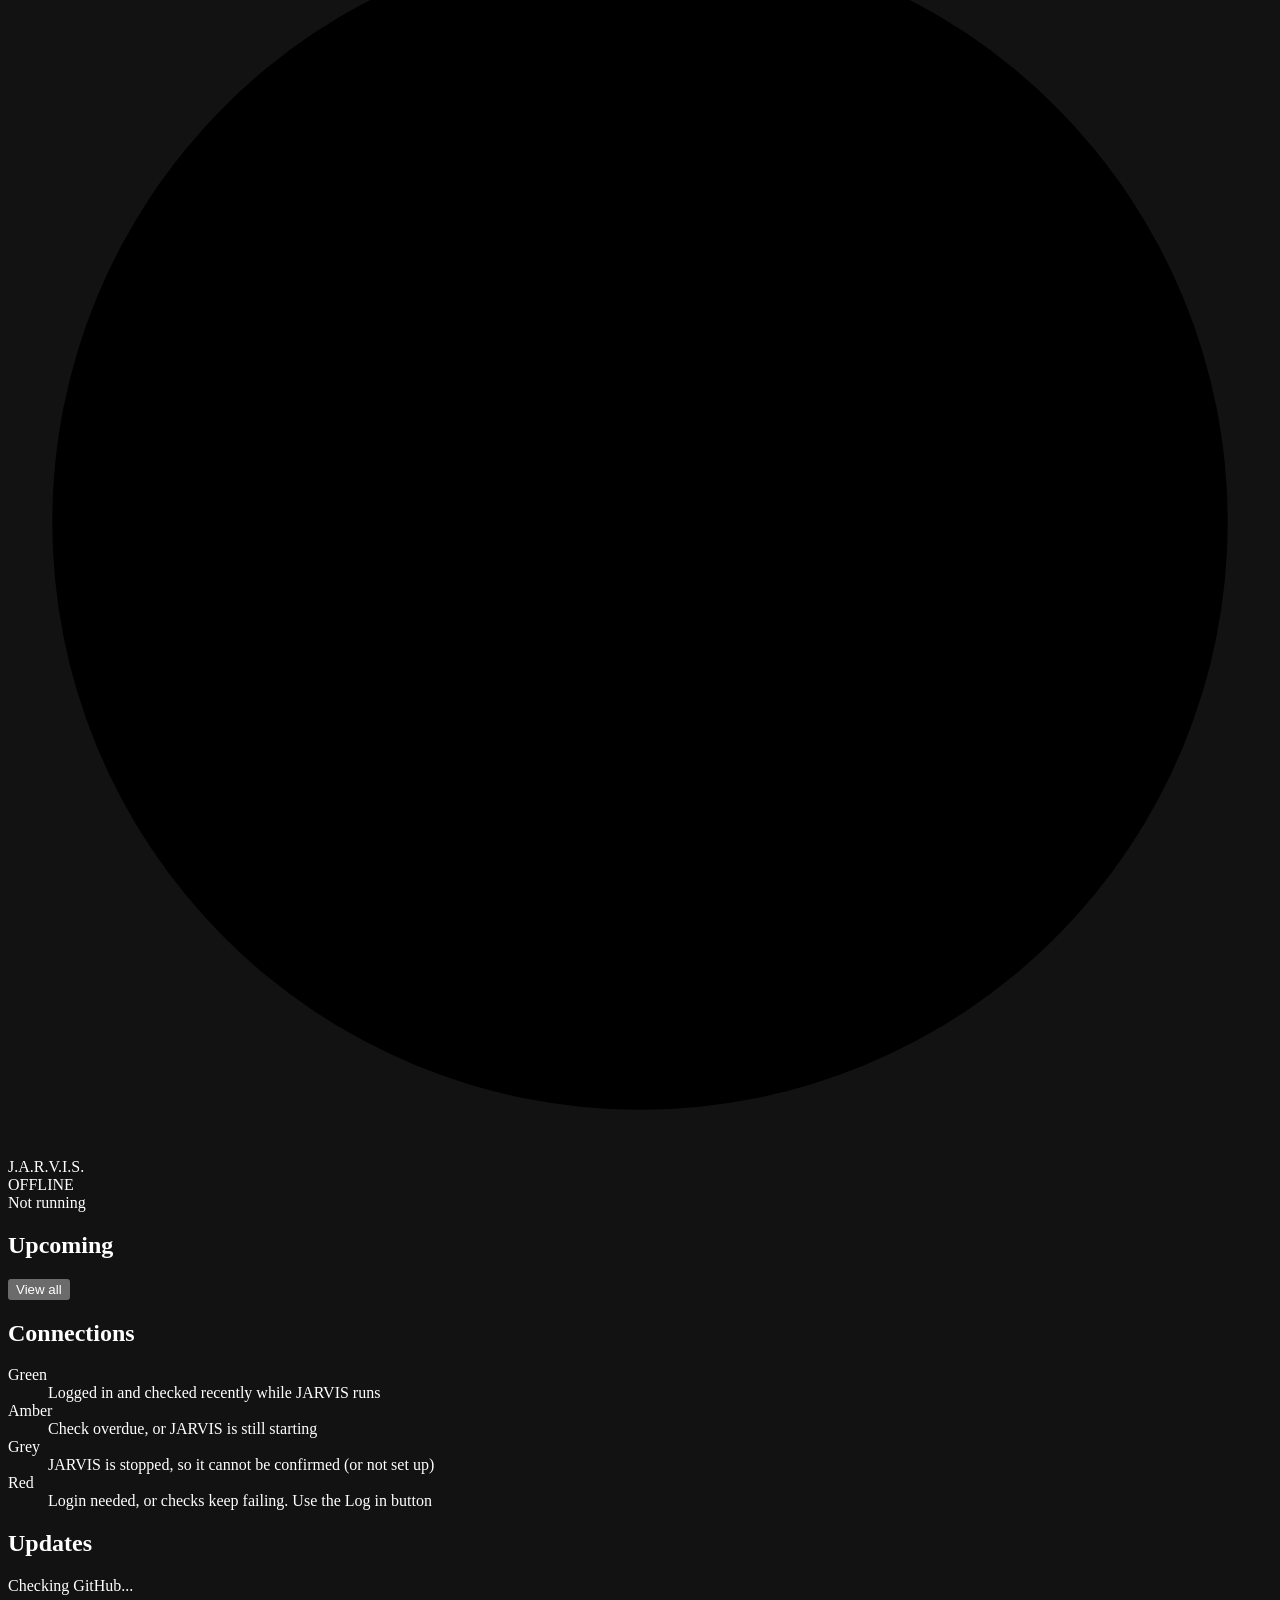
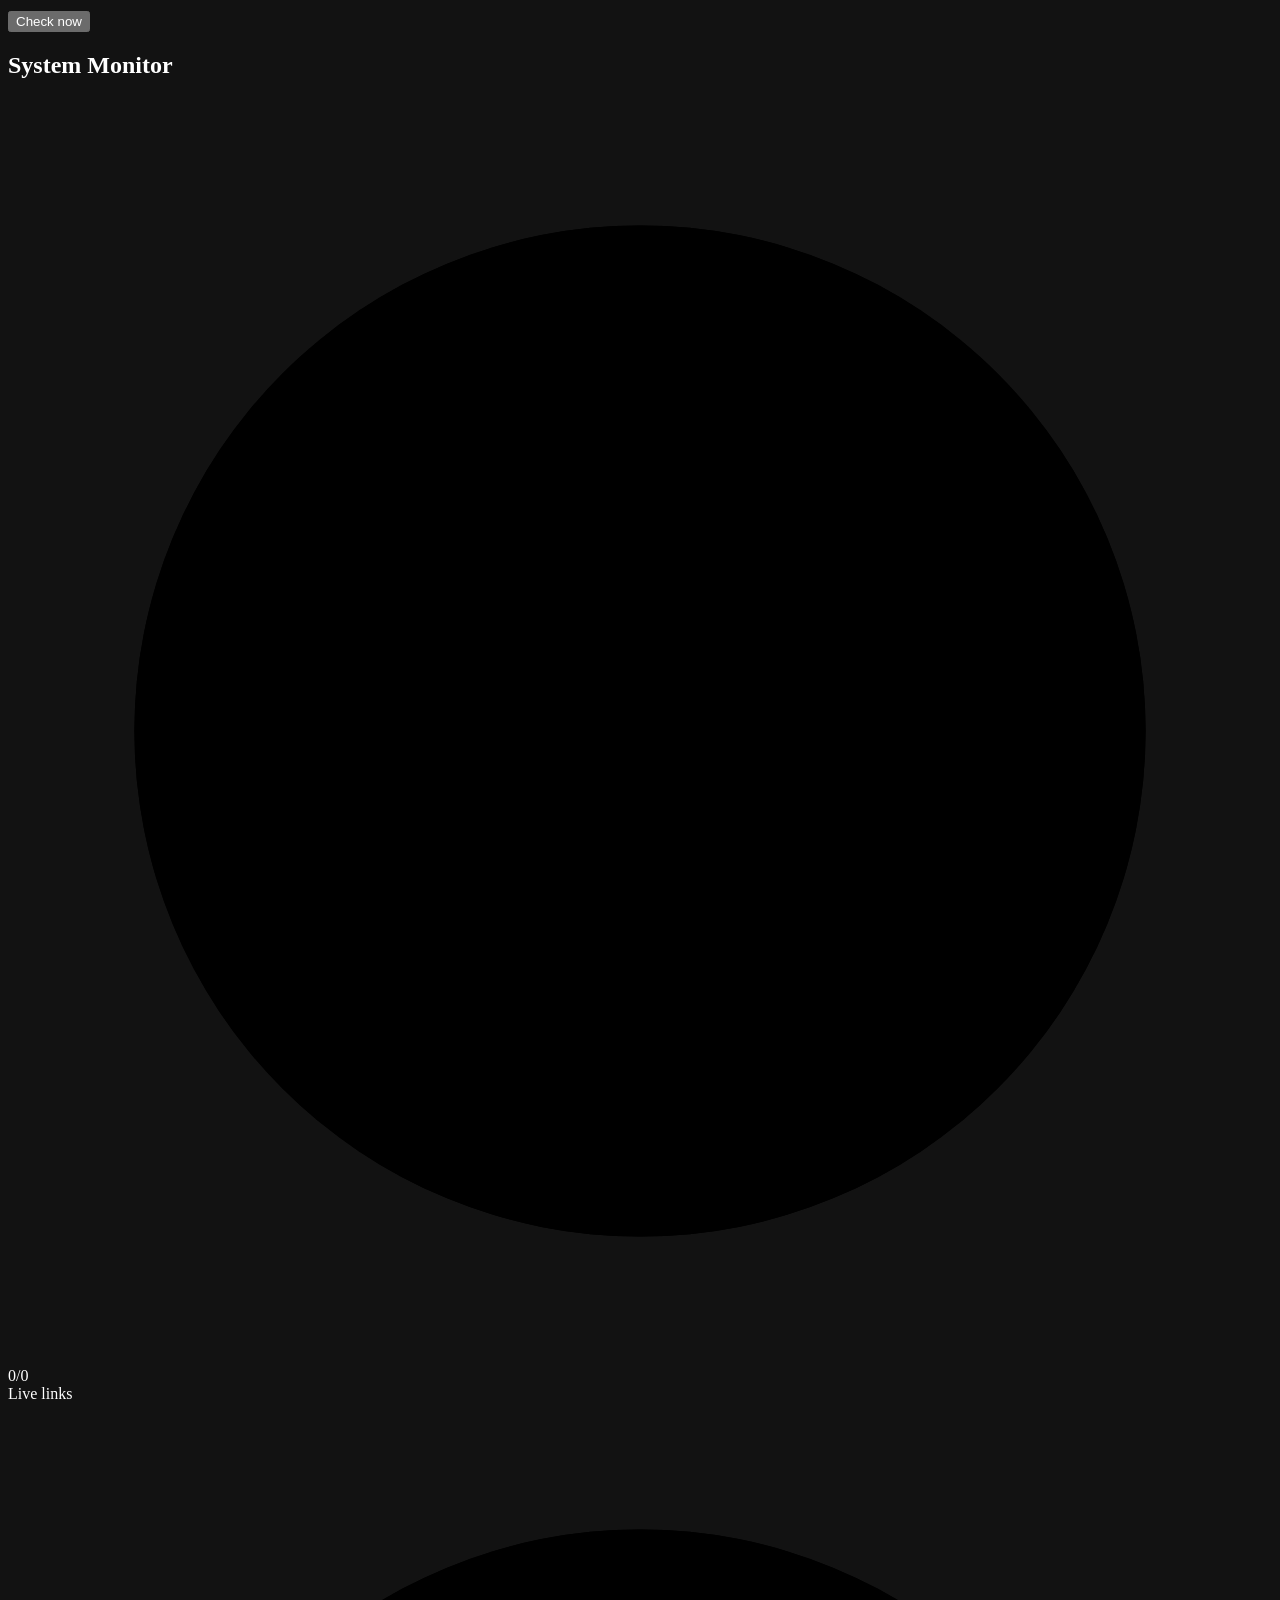
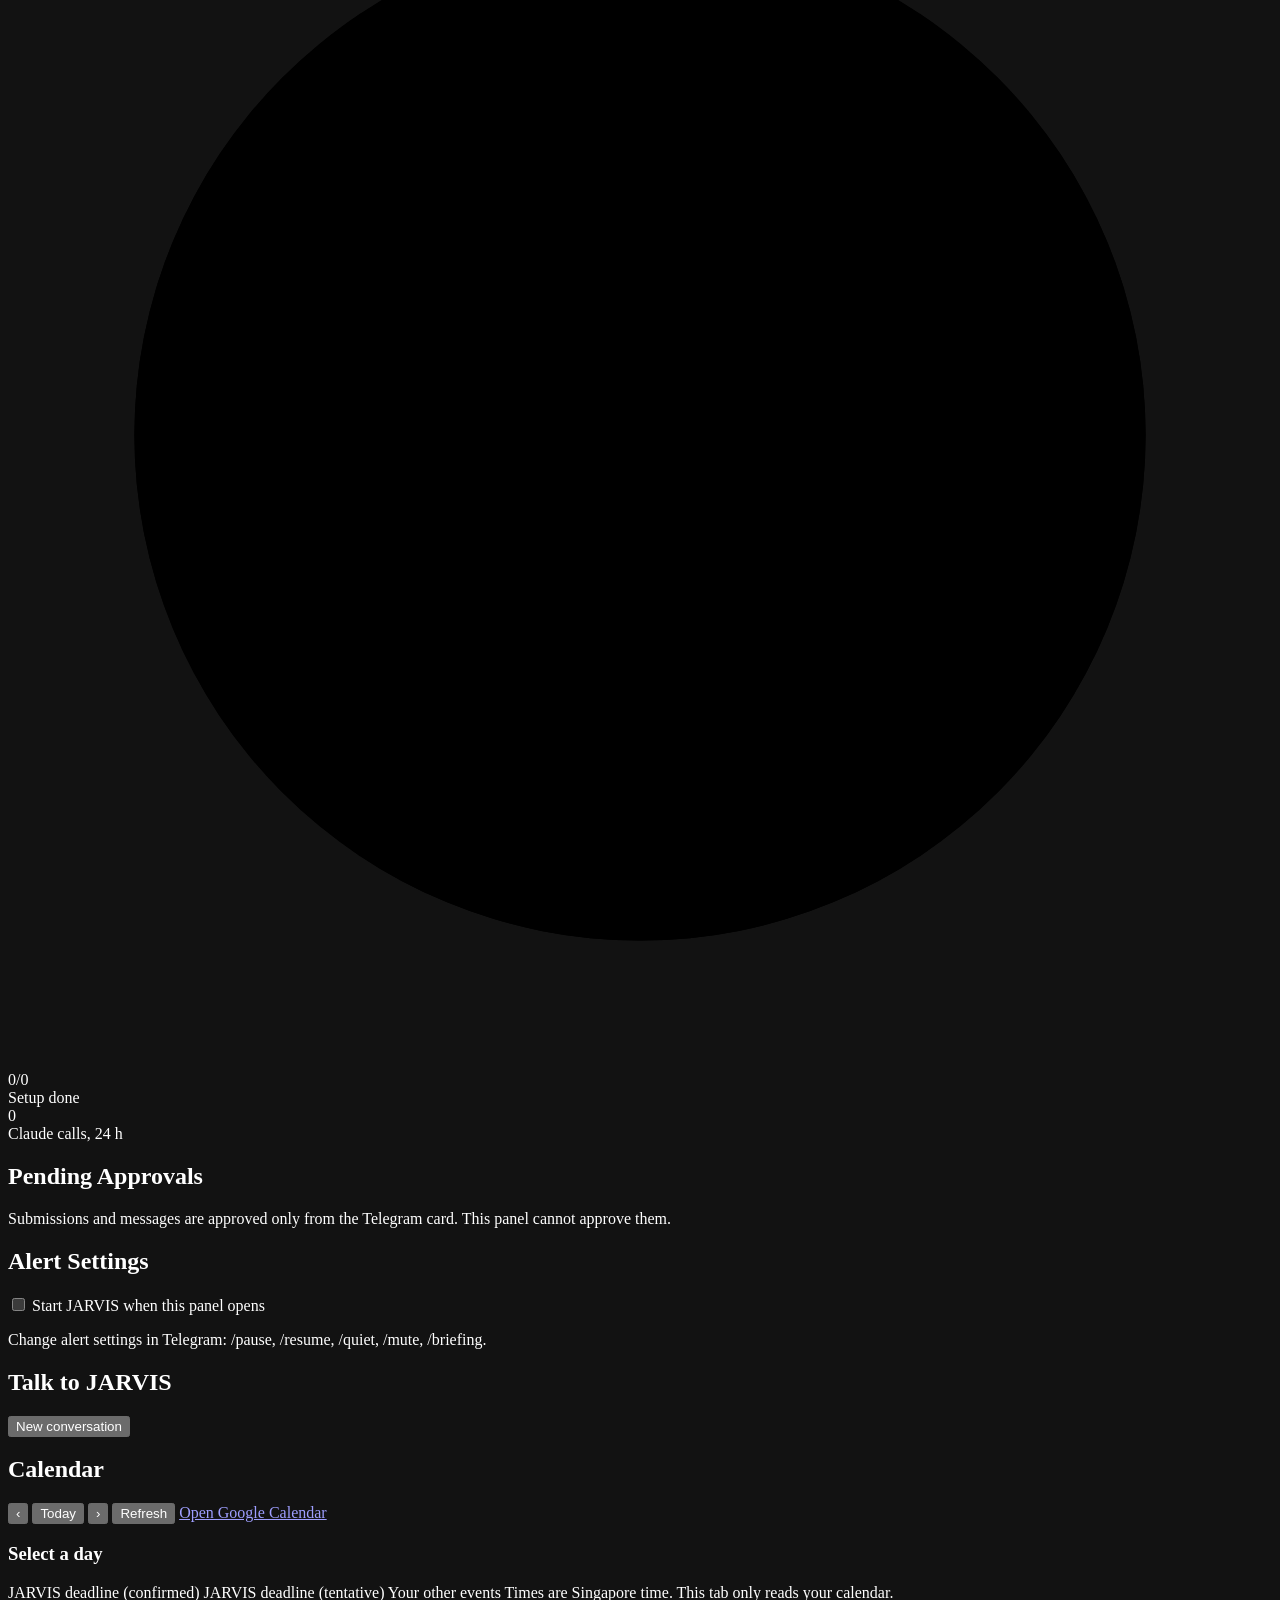
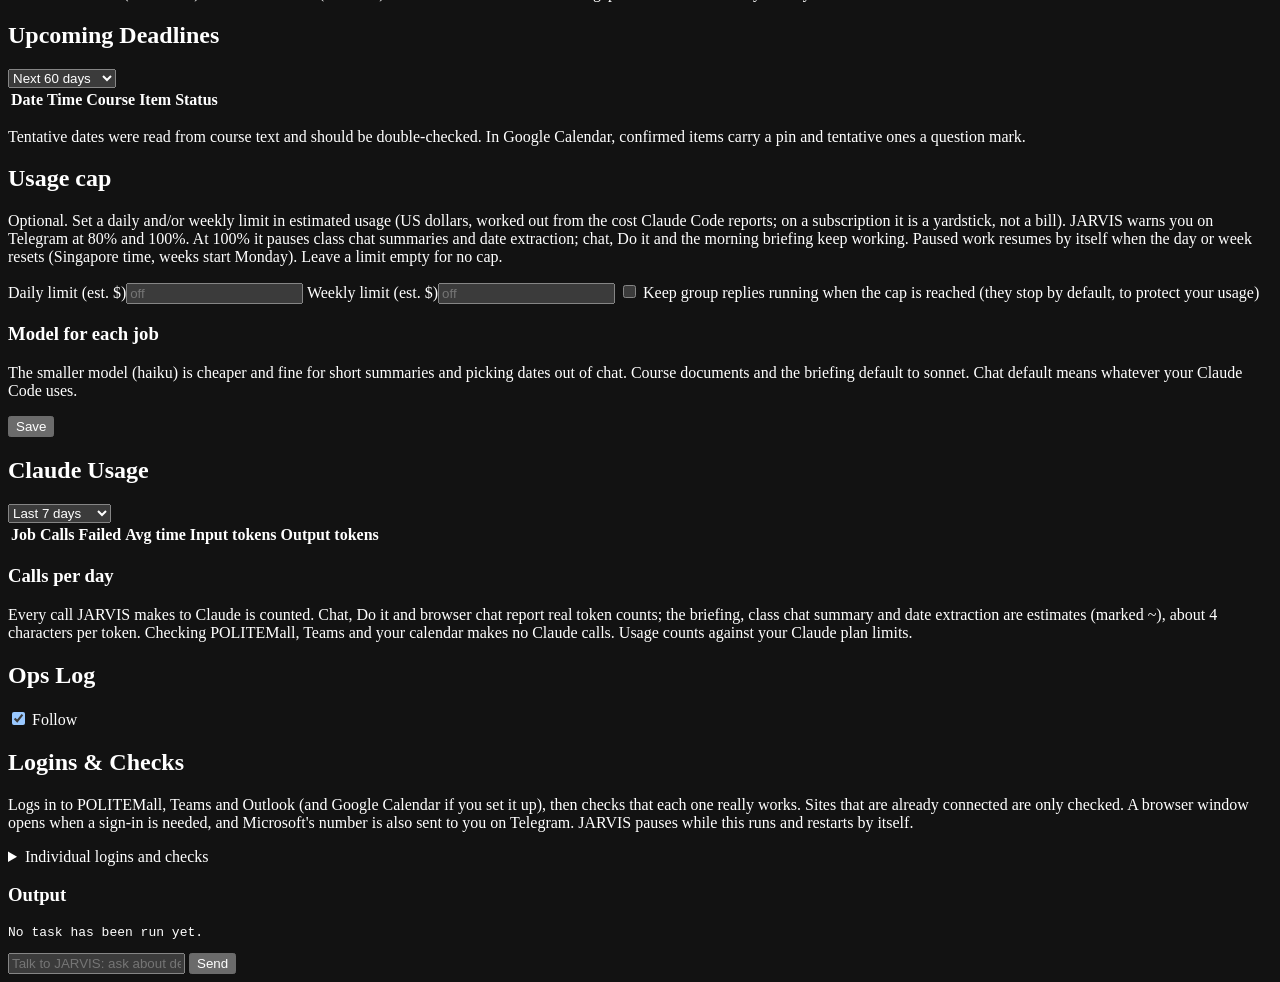
==== commit 2e4d4ccd: "Windows port, Outlook reader, usage cap, deadline reminders, project group tasks, fixes" ====
--- a/ui/static/index.html
+++ b/ui/static/index.html
@@ -24,6 +24,7 @@
       <button class="nav-item" data-view="chat" role="tab" title="Talk to JARVIS"><i class="ico ico-chat"></i><span class="nl">Talk to JARVIS</span></button>
       <button class="nav-item" data-view="calendar" role="tab" title="Calendar"><i class="ico ico-cal"></i><span class="nl">Calendar</span></button>
       <button class="nav-item" data-view="chats" role="tab" title="Chats"><i class="ico ico-people"></i><span class="nl">Chats</span></button>
+      <button class="nav-item" data-view="tasks" role="tab" title="Project tasks"><i class="ico ico-check"></i><span class="nl">Tasks</span></button>
       <button class="nav-item" data-view="inbox" role="tab" title="Email"><i class="ico ico-mail"></i><span class="nl">Email</span></button>
       <button class="nav-item" data-view="deadlines" role="tab" title="Deadlines"><i class="ico ico-list"></i><span class="nl">Deadlines</span></button>
       <button class="nav-item" data-view="usage" role="tab" title="Usage"><i class="ico ico-bars"></i><span class="nl">Usage</span></button>
@@ -43,6 +44,7 @@
       <div class="clock"><div id="clock-date" class="clock-date"></div><div id="clock-time" class="clock-time"></div></div>
       <div class="top-right">
         <div id="chips" class="chips" aria-label="Connection status"></div>
+        <button id="btn-usage-resume" class="btn" hidden title="Usage cap reached: class chat summaries and date extraction are paused">Paused to save usage - resume</button>
         <button id="btn-start" class="btn btn-primary" hidden>Start</button>
         <button id="btn-restart" class="btn" hidden>Restart</button>
         <button id="btn-stop" class="btn btn-danger" hidden>Stop</button>
@@ -186,12 +188,31 @@
         <div class="hud" id="chats-main" hidden>
           <div class="row-between"><h2>Group chats</h2><button id="chats-edit" class="btn">Change groups</button></div>
           <div id="chats-tabs" class="chat-tabs" role="tablist"></div>
+          <div id="reply-banner" class="notice" hidden></div>
           <div class="chat-tools">
             <input id="chats-search" type="search" placeholder="Search this group" aria-label="Search this group">
             <span id="chats-count" class="muted small"></span>
           </div>
           <div id="chats-log" class="msgs" aria-live="polite"></div>
-          <p class="muted small">Read-only. JARVIS reads these groups as you and can never post to them. Messages come from other people, so treat links and requests in them with care.</p>
+          <p id="chats-note" class="muted small">Read-only. JARVIS reads these groups as you and can never post to them. Messages come from other people, so treat links and requests in them with care.</p>
+        </div>
+      </section>
+
+      <!-- ===== TASKS (project groups: who owes what) ===== -->
+      <section id="view-tasks" class="view">
+        <div class="hud" id="tasks-empty" hidden>
+          <h2>Project tasks</h2>
+          <p>No group is marked as a project group yet. In the Chats tab, press Change groups and set the type of your project group to <b>Project</b>. JARVIS then keeps a list of who owes what from that group's chat. It only reads; it never posts in the group.</p>
+        </div>
+        <div class="hud" id="tasks-main" hidden>
+          <div class="row-between"><h2>Project tasks</h2><span class="muted small" id="tasks-note">Read from the group chats. Items are tentative until you check them. Done items stay for 7 days.</span></div>
+          <div id="tasks-groups"></div>
+          <div class="method" id="tasks-aliases-box">
+            <h3>Names</h3>
+            <p class="muted small">If the chat calls someone by a nickname, say who that is. Use <b>me</b> as the person for your own nicknames. Your own messages are recognised automatically.</p>
+            <div id="tasks-aliases"></div>
+            <div class="btn-row"><button id="alias-add" class="btn" type="button">Add a name</button><button id="alias-save" class="btn btn-primary" type="button">Save names</button><span id="alias-note" class="muted small"></span></div>
+          </div>
         </div>
       </section>
 
@@ -232,6 +253,22 @@
 
       <!-- ===== USAGE ===== -->
       <section id="view-usage" class="view">
+        <div class="hud">
+          <h2>Usage cap</h2>
+          <p class="muted small">Optional. Set a daily and/or weekly limit in estimated usage (US dollars, worked out from the cost Claude Code reports; on a subscription it is a yardstick, not a bill). JARVIS warns you on Telegram at 80% and 100%. At 100% it pauses class chat summaries and date extraction; chat, Do it and the morning briefing keep working. Paused work resumes by itself when the day or week resets (Singapore time, weeks start Monday). Leave a limit empty for no cap.</p>
+          <div id="cap-banner" class="notice" hidden></div>
+          <div id="cap-meters" class="stats"></div>
+          <div class="cap-form">
+            <label>Daily limit (est. $)<input id="cap-daily" type="number" min="0" step="0.5" placeholder="off"></label>
+            <label>Weekly limit (est. $)<input id="cap-weekly" type="number" min="0" step="0.5" placeholder="off"></label>
+            <label class="cap-check"><input id="cap-keep" type="checkbox"> Keep group replies running when the cap is reached (they stop by default, to protect your usage)</label>
+          </div>
+          <h3>Model for each job</h3>
+          <p class="muted small">The smaller model (haiku) is cheaper and fine for short summaries and picking dates out of chat. Course documents and the briefing default to sonnet. Chat default means whatever your Claude Code uses.</p>
+          <div id="cap-models" class="cap-form"></div>
+          <div class="row-between"><span id="cap-msg" class="muted small"></span>
+            <span><button id="cap-resume" class="btn" hidden>Resume for the rest of the period</button> <button id="cap-save" class="btn btn-primary">Save</button></span></div>
+        </div>
         <div class="hud">
           <div class="row-between"><h2>Claude Usage</h2>
             <select id="usage-days"><option value="1">Last 24 hours</option><option value="7" selected>Last 7 days</option><option value="30">Last 30 days</option><option value="90">Last 90 days</option></select>
